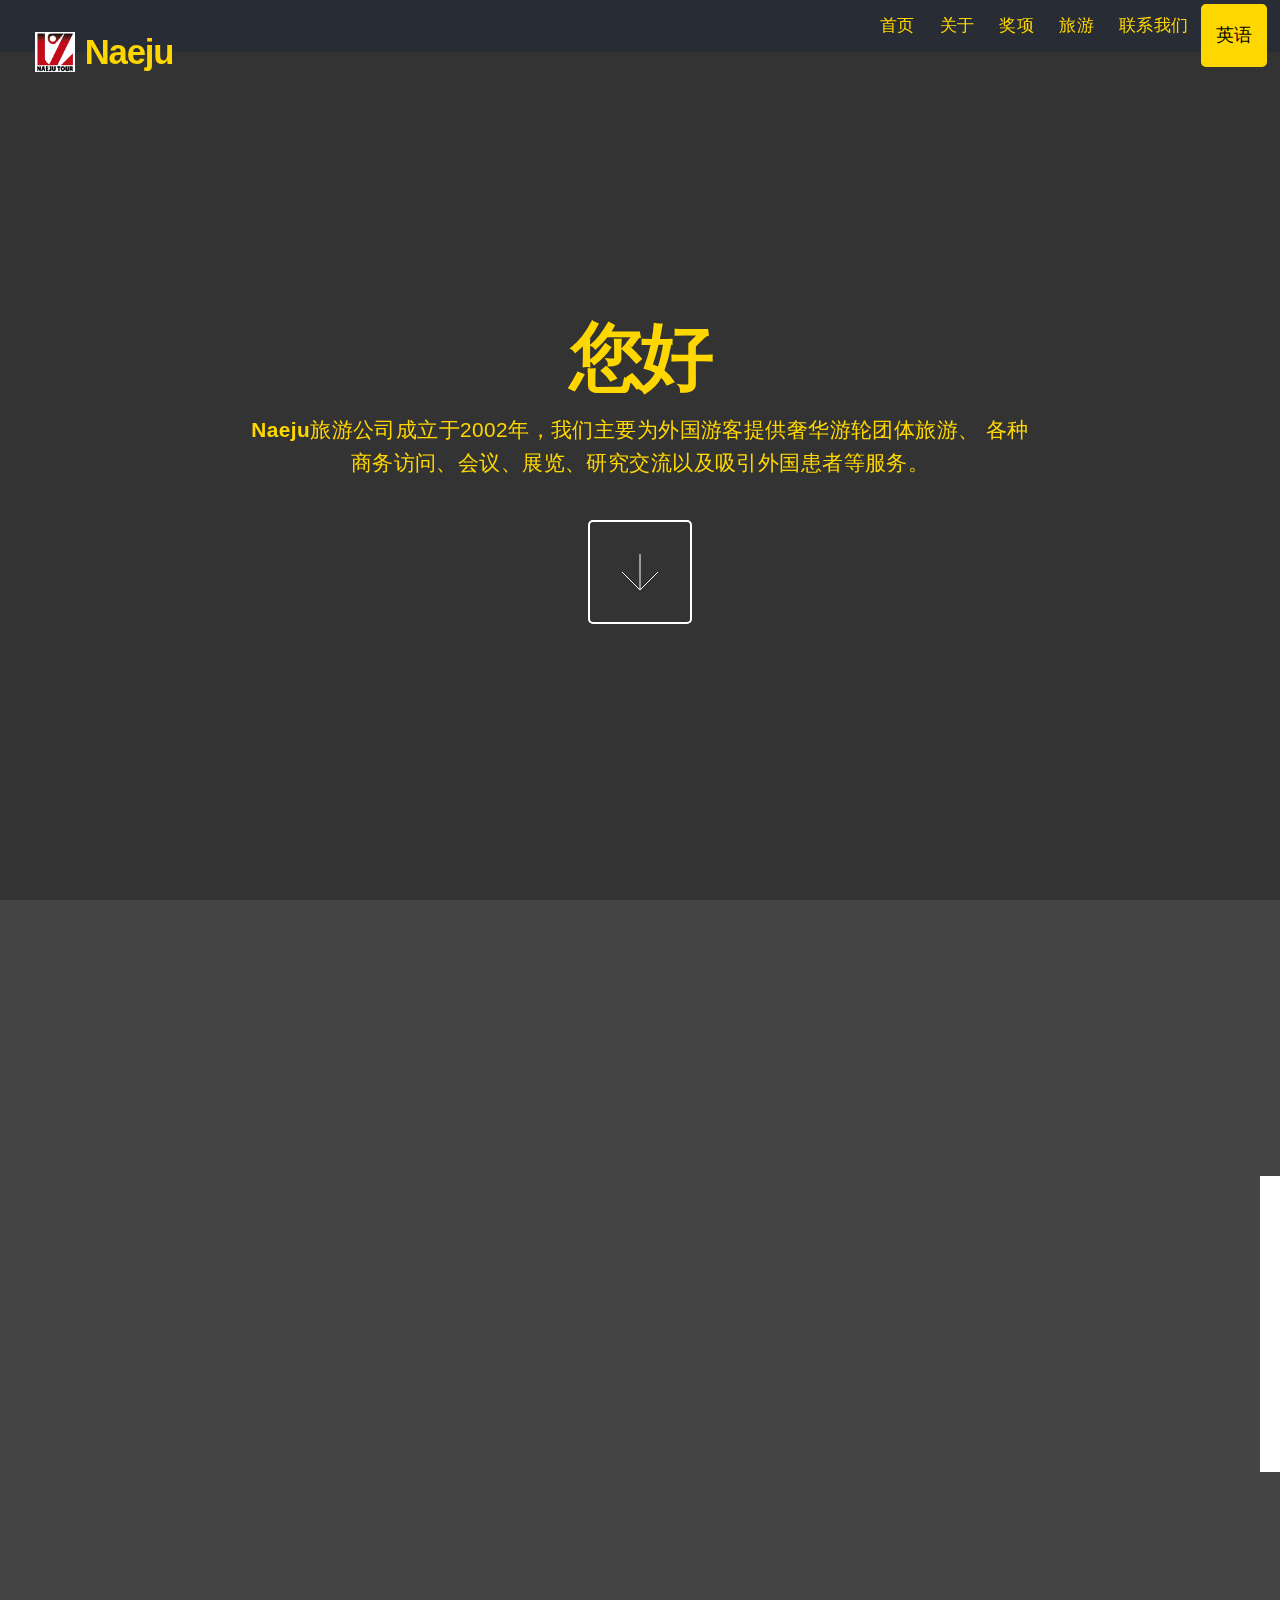
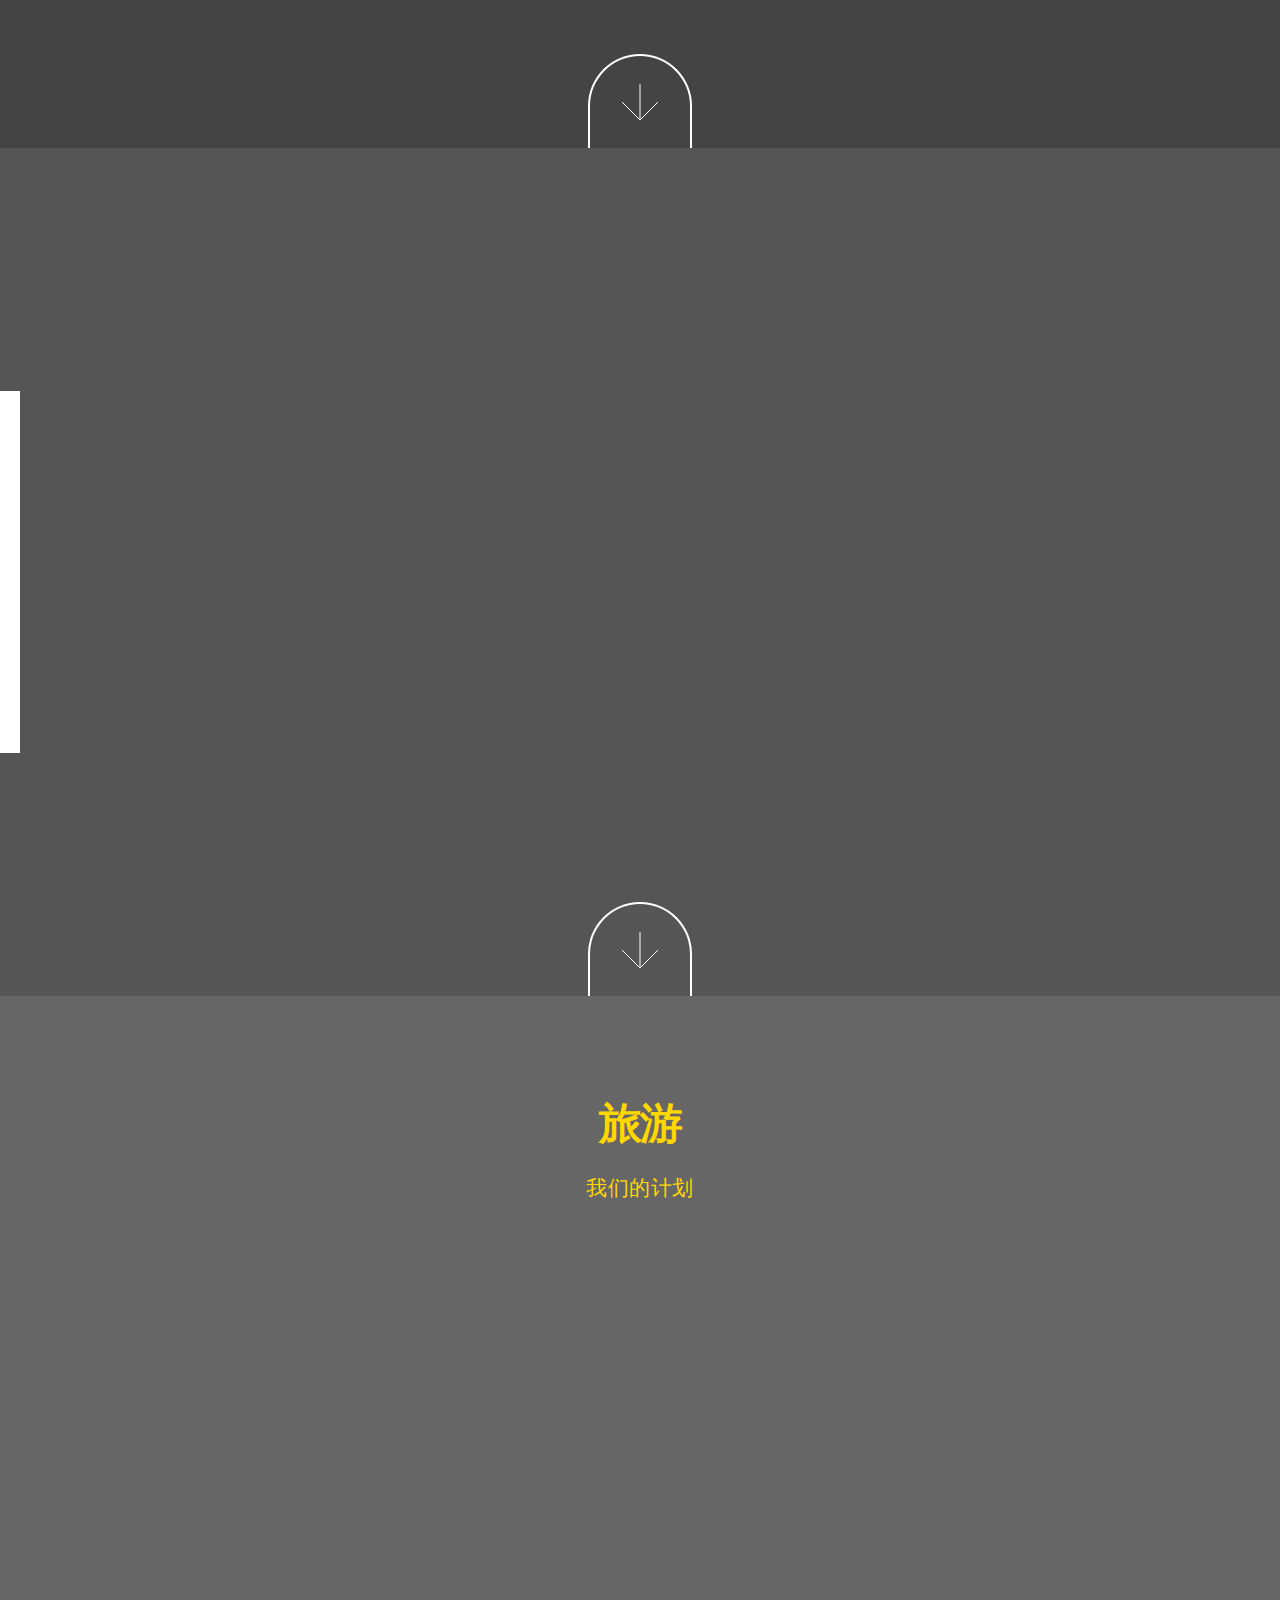
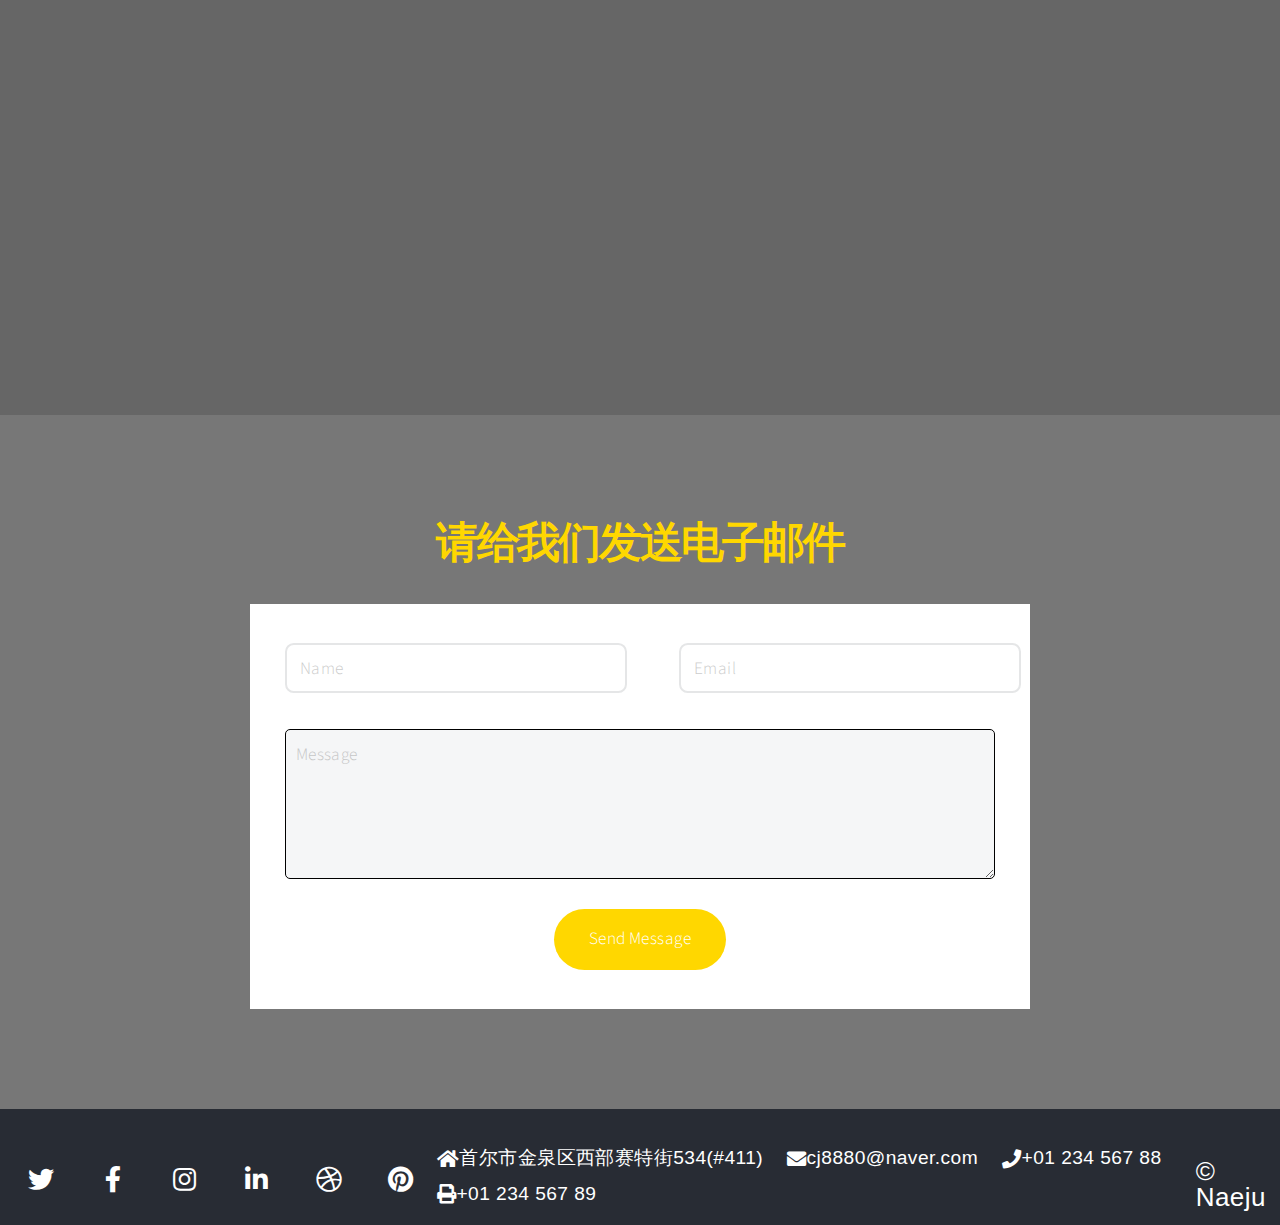
==== index_zh.html @ 309623be "add1" ====
<!DOCTYPE HTML>
<html lang="zh">
  <head>
	<link rel="icon" href="images/thumbs/logo.png" type="image/png">
	<title>NAEJU</title>
    <meta charset="utf-8" />
    <meta name="viewport" content="width=device-width, initial-scale=1, user-scalable=no" />
    <link rel="stylesheet" href="assets/css/main.css" />
    <noscript><link rel="stylesheet" href="assets/css/noscript.css" /></noscript>
  </head>
  <body class="is-preload">

    <!-- Header -->
    <header id="header">
      <h1>
        <img src="images/thumbs/logo.png" alt="logo" style="height: 40px; vertical-align: middle; margin-right: 10px;" loading="lazy"> Naeju
      </h1>
				<nav>
					<ul>
						<li><a href="#intro">首页</a></li>
						<li><a href="#one">关于</a></li>
						<li><a href="#two">奖项</a></li>
						<li><a href="#work">旅游</a></li>
						<li><a href="#contact">联系我们</a></li>
						<button onclick="location.href='index.html'">英语</button>
					</ul>
				</nav>
			</header>

		<!-- Intro -->
			<section id="intro" class="main style1 dark fullscreen">
				<div class="content">
					<header>
						<h2>您好</h2>
					</header>
					<p><strong>Naeju</strong>旅游公司成立于2002年，我们主要为外国游客提供奢华游轮团体旅游、
						各种商务访问、会议、展览、研究交流以及吸引外国患者等服务。<br/></p>
					<footer>
						<a href="#one" class="button style2 down">More</a>
					</footer>
				</div>
			</section>

		<!-- One -->
			<section id="one" class="main style2 right dark fullscreen">
				<div class="content box style2">
					<header>
						<h2>关于</h2>
					</header>
					<p>我们已经获得了来自中国知名旅行社的长期认可，并持续保持着强有力的合作关系。
						随着旅游业在疫情后逐步复苏，Naejoo Travel比以往更加充满热情和奉献精神。</p>
				</div>
				<a href="#two" class="button style2 down anchored">Next</a>
			</section>

		<!-- Two -->
			<section id="two" class="main style2 left dark fullscreen">
				<div class="content box style2">
					<header>
						<h2>我们的奖项</h2>
					</header>
					<p>Lorem ipsum dolor sit amet et sapien sed elementum egestas dolore condimentum.
					Fusce blandit ultrices sapien, in accumsan orci rhoncus eu. Sed sodales venenatis arcu,
					id varius justo euismod in. Curabitur egestas consectetur magna.</p>
				</div>
				<a href="#work" class="button style2 down anchored">Next</a>
			</section>

		<!-- Work -->
			<section id="work" class="main style3 primary">
				<div class="content">
					<header>
						<h2>旅游</h2>
						<p>我们的计划</p>
					</header>

					<!-- Gallery  -->
						<div class="gallery">
							<article class="from-left">
								<a href="images/fulls/hi.png" class="image fit"><img src="images/thumbs/hi.png" title="舒适的接机服务，专车接送 高级酒店。
									享受精致的欢迎晚宴，为旅程做好准备。" alt="" loading="lazy"/>第一天：到达 - 抵达韩国 - 晚餐 - 酒店入住</a>
							</article>
							<article class="from-right">
								<a href="images/fulls/meeting.png" class="image fit"><img src="images/thumbs/meeting.png" title="进行商务会议及研讨会 专属会议室，配备顶级设施和服务。
									商务交流，促进合作关系，提升业务机会。" alt="" loading="lazy"/>第二天：全天会议</a>
							</article>
							<article class="from-left">
								<a href="images/fulls/gung.png" class="image fit"><img src="images/thumbs/gung.png" title="景福宫是韩国最具代表性的古代宫殿，
									始建于1395年。它是朝鲜王朝的主要宫殿，融合了韩国传统建筑美学与皇家风范。
									游客可以参观勤政殿、香远亭等历史建筑，并观看皇家卫队换岗仪式。" alt="" loading="lazy"/>第三天：首尔观光 - 景福宫</a>
							</article>
							<article class="from-right">
								<a href="images/fulls/house.png" class="image fit"><img src="images/thumbs/house.png" title="青瓦台是韩国总统府所在地，因屋顶覆盖
									蓝色瓦片而得名。它是韩国政治的中心，周边环境优美，游客可以参观青瓦台前广场及历史馆，
								   了解韩国近代政治史。" alt="" loading="lazy"/>第三天：首尔观光 - 青瓦台</a>
							</article>
							<article class="from-left">
								<a href="images/fulls/mingdong.png" class="image fit"><img src="images/thumbs/mingdong.png" title="明洞是韩国最繁华的商业区之一，汇集了
									众多国际品牌、韩国本土品牌及化妆品专卖店。游客可以在免税店购买顶级奢侈品，
									享受便捷的退税服务。这里还拥有各式地道的韩式美食，
									如烤肉、泡菜锅、辣炒年糕等。" alt="" loading="lazy"/>第三天：首尔观光 - 明洞 && 免税店</a>
							</article>
							<article class="from-right">
								<a href="images/fulls/lotte.png" class="image fit"><img src="images/thumbs/lotte.png" title="乐天世界是世界上最大的室内主题公园之一，
									拥有众多刺激的游乐设施、梦幻般的
									  游行表演以及丰富的互动体验。
									特别推荐：热气球探险、法老探险、
									  旋转木马等。
									此外，乐天世界内还有丰富的餐饮选择，
									  适合全家或团队出行。" alt="" loading="lazy"/>第四天：首尔观光 - 乐天世界</a>
							</article>
							<article class="from-left">
								<a href="images/fulls/tower.png" class="image fit"><img src="images/thumbs/tower.png" title="乐天塔 Lotte World Tower 是韩国最高建筑，
									高达555米，共123层。
								 游客可以登上位于117-123层的‘SEOUL SKY’
								   观景台，俯瞰整个首尔市区，感受夜景的璀璨
								   和汉江的壮丽。
								 乐天塔内设有高端购物中心、奢华餐厅及世界
								   级艺术展览。" alt="" loading="lazy"/>第四天：首尔观光 - 乐天塔</a>
							</article>
							<article class="from-right">
								<a href="images/fulls/bye.png" class="image fit"><img src="images/thumbs/bye.png" title="带着美好的回忆，祝您旅途愉快，安全回国！
									专车送往机场，提供VIP候机服务。" alt="" loading="lazy"/>第五天：回国</a>
							</article>
						</div>

				</div>
			</section>

		<!-- Contact -->
			<section id="contact" class="main style3 secondary">
				<div class="content">
					<header>
						<h2>请给我们发送电子邮件</h2>
					</header>
					<div class="box">
						<form method="post" action="#">
							<div class="fields">
								<div class="field half"><input type="text" name="name" placeholder="Name" /></div>
								<div class="field half"><input type="email" name="email" placeholder="Email" /></div>
								<div class="field"><textarea name="message" placeholder="Message" rows="6"></textarea></div>
							</div>
							<ul class="actions special">
								<li><input type="submit" value="Send Message" /></li>
							</ul>
						</form>
					</div>
				</div>
			</section>

		<!-- Footer -->
			<footer id="footer">

				<!-- Icons -->
					<ul class="icons">
						<li><a href="#" class="icon brands fa-twitter"><span class="label">Twitter</span></a></li>
						<li><a href="#" class="icon brands fa-facebook-f"><span class="label">Facebook</span></a></li>
						<li><a href="#" class="icon brands fa-instagram"><span class="label">Instagram</span></a></li>
						<li><a href="#" class="icon brands fa-linkedin-in"><span class="label">LinkedIn</span></a></li>
						<li><a href="#" class="icon brands fa-dribbble"><span class="label">Dribbble</span></a></li>
						<li><a href="#" class="icon brands fa-pinterest"><span class="label">Pinterest</span></a></li>
					</ul>

				<!--contact-->	
          			<div class="d-flex justify-content-start">
          			    <p class="me-4 mb-2"><i class="fas fa-home me-3"></i>首尔市金泉区西部赛特街534(#411)</p>
            			<p class="me-4 mb-2"><i class="fas fa-envelope me-3"></i> cj8880@naver.com</p>
            			<p class="me-4 mb-2"><i class="fas fa-phone me-3"></i> +01 234 567 88</p>
            			<p class="me-4 mb-2"><i class="fas fa-print me-3"></i> +01 234 567 89</p>
         			</div>
				<!-- Menu -->
					<ul class="menu">
						<li>&copy; Naeju</li>
					</ul>

			</footer>

		<!-- Scripts -->
			<script src="assets/js/jquery.min.js"></script>
			<script src="assets/js/jquery.poptrox.min.js"></script>
			<script src="assets/js/jquery.scrolly.min.js"></script>
			<script src="assets/js/jquery.scrollex.min.js"></script>
			<script src="assets/js/browser.min.js"></script>
			<script src="assets/js/breakpoints.min.js"></script>
			<script src="assets/js/util.js"></script>
			<script src="assets/js/main.js"></script>

	</body>
</html>
---- assets/css/main.css ----
@import url("https://fonts.googleapis.com/css?family=Source+Sans+Pro:300,900");
@import url("fontawesome-all.min.css");


/* Loader */

body:before, body:after {
	display: none;
}

header {
	display: flex;
	align-items: center;
}

html, body, div, span, applet, object,
iframe, h1, h2, h3, h4, h5, h6, p, blockquote,
pre, a, abbr, acronym, address, big, cite,
code, del, dfn, em, img, ins, kbd, q, s, samp,
small, strike, strong, sub, sup, tt, var, b,
u, i, center, dl, dt, dd, ol, ul, li, fieldset,
form, label, legend, table, caption, tbody,
tfoot, thead, tr, th, td, article, aside,
canvas, details, embed, figure, figcaption,
footer, header, hgroup, menu, nav, output, ruby,
section, summary, time, mark, audio, video {
	margin: 0;
	padding: 0;
	border: 0;
	font-size: 100%;
	font: inherit;
	vertical-align: baseline;}

article, aside, details, figcaption, figure,
footer, header, hgroup, menu, nav, section {
	display: block;}

body {
	line-height: 1;
}

ol, ul {
	list-style: none;
}

blockquote, q {
	quotes: none;
}

	blockquote:before, blockquote:after, q:before, q:after {
		content: '';
		content: none;
	}

table {
	border-collapse: collapse;
	border-spacing: 0;
}

body {
	-webkit-text-size-adjust: none;
}

mark {
	background-color: transparent;
	color: inherit;
}

input::-moz-focus-inner {
	border: 0;
	padding: 0;
}

input, select, textarea {
	-moz-appearance: none;
	-webkit-appearance: none;
	-ms-appearance: none;
	appearance: none;
}

/* Basic */

	@-ms-viewport {
		width: device-width;
	}

	html {
		height: 100%;
	}

	html {
		box-sizing: border-box;
	}

	*, *:before, *:after {
		box-sizing: inherit;
	}

	body {
		background: #ffffff;
		height: 100%;
		min-width: 320px;
	}

		body.is-preload *, body.is-preload *:before, body.is-preload *:after {
			-moz-animation: none !important;
			-webkit-animation: none !important;
			-ms-animation: none !important;
			animation: none !important;
			-moz-transition: none !important;
			-webkit-transition: none !important;
			-ms-transition: none !important;
			transition: none !important;
		}

/* Spinner */

	@-moz-keyframes spinner-rotate {
		0% {
			-moz-transform: scale(1) rotate(0deg);
			-webkit-transform: scale(1) rotate(0deg);
			-ms-transform: scale(1) rotate(0deg);
			transform: scale(1) rotate(0deg);
		}

		100% {
			-moz-transform: scale(1) rotate(360deg);
			-webkit-transform: scale(1) rotate(360deg);
			-ms-transform: scale(1) rotate(360deg);
			transform: scale(1) rotate(360deg);
		}
	}

	@-webkit-keyframes spinner-rotate {
		0% {
			-moz-transform: scale(1) rotate(0deg);
			-webkit-transform: scale(1) rotate(0deg);
			-ms-transform: scale(1) rotate(0deg);
			transform: scale(1) rotate(0deg);
		}

		100% {
			-moz-transform: scale(1) rotate(360deg);
			-webkit-transform: scale(1) rotate(360deg);
			-ms-transform: scale(1) rotate(360deg);
			transform: scale(1) rotate(360deg);
		}
	}

	@-ms-keyframes spinner-rotate {
		0% {
			-moz-transform: scale(1) rotate(0deg);
			-webkit-transform: scale(1) rotate(0deg);
			-ms-transform: scale(1) rotate(0deg);
			transform: scale(1) rotate(0deg);
		}

		100% {
			-moz-transform: scale(1) rotate(360deg);
			-webkit-transform: scale(1) rotate(360deg);
			-ms-transform: scale(1) rotate(360deg);
			transform: scale(1) rotate(360deg);
		}
	}

	@keyframes spinner-rotate {
		0% {
			-moz-transform: scale(1) rotate(0deg);
			-webkit-transform: scale(1) rotate(0deg);
			-ms-transform: scale(1) rotate(0deg);
			transform: scale(1) rotate(0deg);
		}

		100% {
			-moz-transform: scale(1) rotate(360deg);
			-webkit-transform: scale(1) rotate(360deg);
			-ms-transform: scale(1) rotate(360deg);
			transform: scale(1) rotate(360deg);
		}
	}

/* Loader */

	@-moz-keyframes spinner-show {
		0% {
			opacity: 0;
		}

		100% {
			opacity: 1;
		}
	}

	@-webkit-keyframes spinner-show {
		0% {
			opacity: 0;
		}

		100% {
			opacity: 1;
		}
	}

	@-ms-keyframes spinner-show {
		0% {
			opacity: 0;
		}

		100% {
			opacity: 1;
		}
	}

	@keyframes spinner-show {
		0% {
			opacity: 0;
		}

		100% {
			opacity: 1;
		}
	}

	@-moz-keyframes spinner-hide {
		0% {
			-moz-transform: scale(1) rotate(0deg);
			-webkit-transform: scale(1) rotate(0deg);
			-ms-transform: scale(1) rotate(0deg);
			transform: scale(1) rotate(0deg);
			color: #e5e6e7;
			z-index: 100001;
		}

		99% {
			-moz-transform: scale(0.5) rotate(360deg);
			-webkit-transform: scale(0.5) rotate(360deg);
			-ms-transform: scale(0.5) rotate(360deg);
			transform: scale(0.5) rotate(360deg);
			color: #e5e6e7;
			z-index: 100001;
		}

		100% {
			-moz-transform: scale(0.5) rotate(360deg);
			-webkit-transform: scale(0.5) rotate(360deg);
			-ms-transform: scale(0.5) rotate(360deg);
			transform: scale(0.5) rotate(360deg);
			color: #e5e6e7;
			z-index: -1;
		}
	}

	@-webkit-keyframes spinner-hide {
		0% {
			-moz-transform: scale(1) rotate(0deg);
			-webkit-transform: scale(1) rotate(0deg);
			-ms-transform: scale(1) rotate(0deg);
			transform: scale(1) rotate(0deg);
			color: #e5e6e7;
			z-index: 100001;
		}

		99% {
			-moz-transform: scale(0.5) rotate(360deg);
			-webkit-transform: scale(0.5) rotate(360deg);
			-ms-transform: scale(0.5) rotate(360deg);
			transform: scale(0.5) rotate(360deg);
			color: #e5e6e7;
			z-index: 100001;
		}

		100% {
			-moz-transform: scale(0.5) rotate(360deg);
			-webkit-transform: scale(0.5) rotate(360deg);
			-ms-transform: scale(0.5) rotate(360deg);
			transform: scale(0.5) rotate(360deg);
			color: #e5e6e7;
			z-index: -1;
		}
	}

	@-ms-keyframes spinner-hide {
		0% {
			-moz-transform: scale(1) rotate(0deg);
			-webkit-transform: scale(1) rotate(0deg);
			-ms-transform: scale(1) rotate(0deg);
			transform: scale(1) rotate(0deg);
			color: #e5e6e7;
			z-index: 100001;
		}

		99% {
			-moz-transform: scale(0.5) rotate(360deg);
			-webkit-transform: scale(0.5) rotate(360deg);
			-ms-transform: scale(0.5) rotate(360deg);
			transform: scale(0.5) rotate(360deg);
			color: #e5e6e7;
			z-index: 100001;
		}

		100% {
			-moz-transform: scale(0.5) rotate(360deg);
			-webkit-transform: scale(0.5) rotate(360deg);
			-ms-transform: scale(0.5) rotate(360deg);
			transform: scale(0.5) rotate(360deg);
			color: #e5e6e7;
			z-index: -1;
		}
	}

	@keyframes spinner-hide {
		0% {
			-moz-transform: scale(1) rotate(0deg);
			-webkit-transform: scale(1) rotate(0deg);
			-ms-transform: scale(1) rotate(0deg);
			transform: scale(1) rotate(0deg);
			color: #e5e6e7;
			z-index: 100001;
		}

		99% {
			-moz-transform: scale(0.5) rotate(360deg);
			-webkit-transform: scale(0.5) rotate(360deg);
			-ms-transform: scale(0.5) rotate(360deg);
			transform: scale(0.5) rotate(360deg);
			color: #e5e6e7;
			z-index: 100001;
		}

		100% {
			-moz-transform: scale(0.5) rotate(360deg);
			-webkit-transform: scale(0.5) rotate(360deg);
			-ms-transform: scale(0.5) rotate(360deg);
			transform: scale(0.5) rotate(360deg);
			color: #e5e6e7;
			z-index: -1;
		}
	}

	@-moz-keyframes overlay-hide {
		0% {
			opacity: 1;
			z-index: 100000;
		}

		15% {
			opacity: 1;
			z-index: 100000;
		}

		99% {
			opacity: 0;
			z-index: 100000;
		}

		100% {
			opacity: 0;
			z-index: -1;
		}
	}

	@-webkit-keyframes overlay-hide {
		0% {
			opacity: 1;
			z-index: 100000;
		}

		15% {
			opacity: 1;
			z-index: 100000;
		}

		99% {
			opacity: 0;
			z-index: 100000;
		}

		100% {
			opacity: 0;
			z-index: -1;
		}
	}

	@-ms-keyframes overlay-hide {
		0% {
			opacity: 1;
			z-index: 100000;
		}

		15% {
			opacity: 1;
			z-index: 100000;
		}

		99% {
			opacity: 0;
			z-index: 100000;
		}

		100% {
			opacity: 0;
			z-index: -1;
		}
	}

	@keyframes overlay-hide {
		0% {
			opacity: 1;
			z-index: 100000;
		}

		15% {
			opacity: 1;
			z-index: 100000;
		}

		99% {
			opacity: 0;
			z-index: 100000;
		}

		100% {
			opacity: 0;
			z-index: -1;
		}
	}

	body {
		text-decoration: none;
	}

		body:before {
			-moz-animation: spinner-show 1.5s 1 0.25s ease forwards, spinner-hide 0.25s ease-in-out forwards !important;
			-webkit-animation: spinner-show 1.5s 1 0.25s ease forwards, spinner-hide 0.25s ease-in-out forwards !important;
			-ms-animation: spinner-show 1.5s 1 0.25s ease forwards, spinner-hide 0.25s ease-in-out forwards !important;
			animation: spinner-show 1.5s 1 0.25s ease forwards, spinner-hide 0.25s ease-in-out forwards !important;
			-moz-transform-origin: 50% 50%;
			-webkit-transform-origin: 50% 50%;
			-ms-transform-origin: 50% 50%;
			transform-origin: 50% 50%;
			-moz-osx-font-smoothing: grayscale;
			-webkit-font-smoothing: antialiased;
			font-family: FontAwesome;
			font-style: normal;
			font-weight: normal;
			text-transform: none !important;
			color: #e5e6e7;
			content: '\f1ce';
			cursor: default;
			display: block;
			font-size: 2em;
			height: 2em;
			left: 50%;
			line-height: 2em;
			margin: -1em 0 0 -1em;
			opacity: 0;
			position: fixed;
			text-align: center;
			top: 50%;
			width: 2em;
			z-index: -1;
		}

		body:after {
			-moz-animation: overlay-hide 1.5s ease-in forwards !important;
			-webkit-animation: overlay-hide 1.5s ease-in forwards !important;
			-ms-animation: overlay-hide 1.5s ease-in forwards !important;
			animation: overlay-hide 1.5s ease-in forwards !important;
			background: #ffffff;
			content: '';
			display: block;
			height: 100%;
			left: 0;
			opacity: 0;
			position: fixed;
			top: 0;
			width: 100%;
			z-index: -1;
		}

		body.is-preload:before {
			-moz-animation: spinner-show 1.5s 1 0.25s ease forwards, spinner-rotate 0.75s infinite linear !important;
			-webkit-animation: spinner-show 1.5s 1 0.25s ease forwards, spinner-rotate 0.75s infinite linear !important;
			-ms-animation: spinner-show 1.5s 1 0.25s ease forwards, spinner-rotate 0.75s infinite linear !important;
			animation: spinner-show 1.5s 1 0.25s ease forwards, spinner-rotate 0.75s infinite linear !important;
			z-index: 100001;
		}

		body.is-preload:after {
			-moz-animation: none !important;
			-webkit-animation: none !important;
			-ms-animation: none !important;
			animation: none !important;
			opacity: 1;
			z-index: 100000;
		}

	@media (-webkit-min-device-pixel-ratio: 2) {

		body:before {
			line-height: 2.025em;
		}

	}

/* Type */

	body, input, textarea, select {
		font-family: "Source Sans Pro", "sans-serif";
		font-weight: 300;
		font-size: 18pt;
		line-height: 1.75em;
		color: #39454b;
		letter-spacing: 0.025em;
	}

		@media screen and (max-width: 1920px) {

			body, input, textarea, select {
				font-size: 17pt;
			}

		}

		@media screen and (max-width: 1680px) {

			body, input, textarea, select {
				font-size: 15pt;
			}

		}

		@media screen and (max-width: 1280px) {

			body, input, textarea, select {
				font-size: 13pt;
			}

		}

		@media screen and (max-width: 1000px) {

			body, input, textarea, select {
				font-size: 13pt;
			}

		}

		@media screen and (max-width: 736px) {

			body, input, textarea, select {
				font-size: 12pt;
				line-height: 1.5em;
			}

		}

	h1, h2, h3, h4, h5, h6 {
		font-weight: 900;
		color: inherit;
		letter-spacing: -0.0325em;
	}

		h1 a, h2 a, h3 a, h4 a, h5 a, h6 a {
			color: inherit;
			text-decoration: none;
		}

	h2 {
		font-size: 2.25em;
		line-height: 1.25em;
		letter-spacing: -0.05em;
	}

	@media screen and (max-width: 736px) {

		h2 {
			font-size: 1.5em;
		}

	}

	strong, b {
		font-weight: 900;
		color: inherit;
	}

	em, i {
		font-style: italic;
	}

	a {
		-moz-transition: color 0.2s ease-in-out;
		-webkit-transition: color 0.2s ease-in-out;
		-ms-transition: color 0.2s ease-in-out;
		transition: color 0.2s ease-in-out;
		color: #98c593;
	}

	sub {
		position: relative;
		top: 0.5em;
		font-size: 0.8em;
	}

	sup {
		position: relative;
		top: -0.5em;
		font-size: 0.8em;
	}

	hr {
		border: 0;
		border-top: solid 1px #e5e6e7;
	}

	blockquote {
		border-left: solid 0.5em #e5e6e7;
		padding: 1em 0 1em 2em;
		font-style: italic;
	}

	p, ul, ol, dl, table {
		margin-bottom: 1em;
	}

/* Box */

	.box {
		background: #ffffff;
		color: #39454b;
		padding: 2em;
	}

		.box > :last-child {
			margin-bottom: 0;
		}

		.box.style2 {
			padding: 3.5em 2.5em 3.5em 2.5em;
		}

		@media screen and (max-width: 736px) {

			.box {
				padding: 1em;
			}

				.box.style2 {
					padding: 1.5em 1.25em 1.5em 1.25em;
					background-color: rgba(255, 255, 255, 0.9);
				}

		}

/* Button */

	input[type="button"],
	input[type="submit"],
	input[type="reset"],
	.button,
	button {
		-moz-appearance: none;
		-webkit-appearance: none;
		-ms-appearance: none;
		appearance: none;
		-moz-transition: background-color 0.2s ease-in-out;
		-webkit-transition: background-color 0.2s ease-in-out;
		-ms-transition: background-color 0.2s ease-in-out;
		transition: background-color 0.2s ease-in-out;
		background-color: #98c593;
		border: 0;
		border-radius: 3.5em;
		color: #ffffff;
		cursor: pointer;
		display: inline-block;
		height: 3.5em;
		line-height: 3.5em;
		outline: 0;
		padding: 0 2em 0 2em;
		position: relative;
		text-align: center;
		text-decoration: none;
	}

		input[type="button"].down,
		input[type="submit"].down,
		input[type="reset"].down,
		.button.down,
		button.down {
			width: 5em;
			height: 5em;
			line-height: 4.5em;
			padding: 0;
			background-image: url("images/dark-arrow.svg");
			background-position: center center;
			background-repeat: no-repeat;
			text-indent: -10em;
			overflow: hidden;
		}

			input[type="button"].down.anchored,
			input[type="submit"].down.anchored,
			input[type="reset"].down.anchored,
			.button.down.anchored,
			button.down.anchored {
				bottom: 0;
				border-bottom: 0;
				border-radius: 3em 3em 0 0;
				height: 4.5em;
				margin-left: -2.5em;
			}

		input[type="button"].anchored,
		input[type="submit"].anchored,
		input[type="reset"].anchored,
		.button.anchored,
		button.anchored {
			position: absolute;
			left: 50%;
		}

		input[type="button"]:hover,
		input[type="submit"]:hover,
		input[type="reset"]:hover,
		.button:hover,
		button:hover {
			background-color: #a8cea4;
		}

		input[type="button"]:active,
		input[type="submit"]:active,
		input[type="reset"]:active,
		.button:active,
		button:active {
			background-color: #88bc82;
		}

		input[type="button"].style2,
		input[type="submit"].style2,
		input[type="reset"].style2,
		.button.style2,
		button.style2 {
			background-color: transparent;
			border: solid 2px #e5e6e7;
			color: inherit;
		}

			input[type="button"].style2:hover,
			input[type="submit"].style2:hover,
			input[type="reset"].style2:hover,
			.button.style2:hover,
			button.style2:hover {
				background-color: rgba(229, 230, 231, 0.25);
			}

			input[type="button"].style2:active,
			input[type="submit"].style2:active,
			input[type="reset"].style2:active,
			.button.style2:active,
			button.style2:active {
				background-color: rgba(229, 230, 231, 0.375);
			}

			input[type="button"].style2.down,
			input[type="submit"].style2.down,
			input[type="reset"].style2.down,
			.button.style2.down,
			button.style2.down {
				background-image: url("images/arrow.svg");
			}

/* Form */

	form {
		margin: 0 0 2em 0;
	}

		form > :last-child {
			margin-bottom: 0;
		}

		form > .fields {
			display: -moz-flex;
			display: -webkit-flex;
			display: -ms-flex;
			display: flex;
			-moz-flex-wrap: wrap;
			-webkit-flex-wrap: wrap;
			-ms-flex-wrap: wrap;
			flex-wrap: wrap;
			width: calc(100% + 3em);
			margin: -1.5em 0 2em -1.5em;
		}

			form > .fields > .field {
				-moz-flex-grow: 0;
				-webkit-flex-grow: 0;
				-ms-flex-grow: 0;
				flex-grow: 0;
				-moz-flex-shrink: 0;
				-webkit-flex-shrink: 0;
				-ms-flex-shrink: 0;
				flex-shrink: 0;
				padding: 1.5em 0 0 1.5em;
				width: calc(100% - 1.5em);
			}

				form > .fields > .field.half {
					width: calc(50% - 0.75em);
				}

				form > .fields > .field.third {
					width: calc(100%/3 - 0.5em);
				}

				form > .fields > .field.quarter {
					width: calc(25% - 0.375em);
				}

		@media screen and (max-width: 480px) {

			form > .fields {
				width: calc(100% + 2em);
				margin: -1em 0 2em -1em;
			}

				form > .fields > .field {
					padding: 1em 0 0 1em;
					width: calc(100% - 1em);
				}

					form > .fields > .field.half {
						width: calc(100% - 1em);
					}

					form > .fields > .field.third {
						width: calc(100% - 1em);
					}

					form > .fields > .field.quarter {
						width: calc(100% - 1em);
					}

		}

	label {
		display: block;
	}

	input[type="text"],
	input[type="password"],
	input[type="email"],
	input[type="tel"],
	input[type="search"],
	input[type="url"],
	select,
	textarea {
		-moz-appearance: none;
		-webkit-appearance: none;
		-ms-appearance: none;
		appearance: none;
		-moz-transition: border-color 0.2s ease-in-out, color 0.2s ease-in-out;
		-webkit-transition: border-color 0.2s ease-in-out, color 0.2s ease-in-out;
		-ms-transition: border-color 0.2s ease-in-out, color 0.2s ease-in-out;
		transition: border-color 0.2s ease-in-out, color 0.2s ease-in-out;
		color: #39454b;
		display: block;
		width: 100%;
		padding: 0.65em 0.75em;
		background: none;
		border: solid 2px #e5e6e7;
		color: inherit;
		border-radius: 0.5em;
		outline: none;
	}

		input[type="text"]:focus,
		input[type="password"]:focus,
		input[type="email"]:focus,
		input[type="tel"]:focus,
		input[type="search"]:focus,
		input[type="url"]:focus,
		select:focus,
		textarea:focus {
			border-color: #9ac8e9;
		}

	input[type="text"],
	input[type="password"],
	input[type="email"],
	input[type="tel"],
	input[type="search"],
	input[type="url"],
	select {
		line-height: 1.35em;
	}

	textarea {
		min-height: 8em;
	}

	::-moz-focus-inner {
		border: 0;
	}

	::-webkit-input-placeholder {
		opacity: 0.375;
	}

	:-moz-placeholder {
		opacity: 0.375;
	}

	::-moz-placeholder {
		opacity: 0.375;
	}

	:-ms-input-placeholder {
		opacity: 0.375;
	}

/* Icon */

	.icon {
		text-decoration: none;
		position: relative;
		text-decoration: none;
	}

		.icon:before {
			-moz-osx-font-smoothing: grayscale;
			-webkit-font-smoothing: antialiased;
			display: inline-block;
			font-style: normal;
			font-variant: normal;
			text-rendering: auto;
			line-height: 1;
			text-transform: none !important;
			font-family: 'Font Awesome 5 Free';
			font-weight: 400;
		}

		.icon:before {
			line-height: inherit;
		}

		.icon > .label {
			display: none;
		}

		.icon.solid:before {
			font-weight: 900;
		}

		.icon.brands:before {
			font-family: 'Font Awesome 5 Brands';
		}

/* Image */

	.image {
		position: relative;
		display: inline-block;
	}

		.image:before {
			content: '';
			position: absolute;
			left: 0;
			top: 0;
			width: 100%;
			height: 100%;
			background: url("images/overlay.png");
		}

		.image img {
			display: block;
			width: 100%;
		}

		.image.featured {
			display: block;
			width: 100%;
			margin: 0 0 2em 0;
		}

		.image.fit {
			display: block;
			width: 100%;
		}

		.image.left {
			float: left;
			margin: 0 2em 2em 0;
		}

		.image.centered {
			display: block;
			margin: 0 0 2em 0;
		}

			.image.centered img {
				margin: 0 auto;
				width: auto;
			}

/* List */

	ul.default {
		list-style: disc;
		padding-left: 1em;
	}

		ul.default li {
			padding-left: 0.5em;
		}

	ul.menu {
		cursor: default;
	}

		ul.menu li {
			display: inline-block;
			line-height: 1em;
			border-left: solid 1px #e5e6e7;
			padding: 0 0 0 0.5em;
			margin: 0 0 0 0.5em;
		}

			ul.menu li:first-child {
				border-left: 0;
				padding-left: 0;
				margin-left: 0;
			}

	ol.default {
		list-style: decimal;
		padding-left: 1.25em;
	}

		ol.default li {
			padding-left: 0.25em;
		}

/* Actions */

	ul.actions {
		display: -moz-flex;
		display: -webkit-flex;
		display: -ms-flex;
		display: flex;
		cursor: default;
		list-style: none;
		margin-left: -1em;
		padding-left: 0;
	}

		ul.actions li {
			padding: 0 0 0 1em;
			vertical-align: middle;
		}

		ul.actions.special {
			-moz-justify-content: center;
			-webkit-justify-content: center;
			-ms-justify-content: center;
			justify-content: center;
			width: 100%;
			margin-left: 0;
		}

			ul.actions.special li:first-child {
				padding-left: 0;
			}

		ul.actions.stacked {
			-moz-flex-direction: column;
			-webkit-flex-direction: column;
			-ms-flex-direction: column;
			flex-direction: column;
			margin-left: 0;
		}

			ul.actions.stacked li {
				padding: 1.3em 0 0 0;
			}

				ul.actions.stacked li:first-child {
					padding-top: 0;
				}

		ul.actions.fit {
			width: calc(100% + 1em);
		}

			ul.actions.fit li {
				-moz-flex-grow: 1;
				-webkit-flex-grow: 1;
				-ms-flex-grow: 1;
				flex-grow: 1;
				-moz-flex-shrink: 1;
				-webkit-flex-shrink: 1;
				-ms-flex-shrink: 1;
				flex-shrink: 1;
				width: 100%;
			}

				ul.actions.fit li > * {
					width: 100%;
				}

			ul.actions.fit.stacked {
				width: 100%;
			}

		@media screen and (max-width: 480px) {

			ul.actions:not(.fixed) {
				-moz-flex-direction: column;
				-webkit-flex-direction: column;
				-ms-flex-direction: column;
				flex-direction: column;
				margin-left: 0;
				width: 100% !important;
			}

				ul.actions:not(.fixed) li {
					-moz-flex-grow: 1;
					-webkit-flex-grow: 1;
					-ms-flex-grow: 1;
					flex-grow: 1;
					-moz-flex-shrink: 1;
					-webkit-flex-shrink: 1;
					-ms-flex-shrink: 1;
					flex-shrink: 1;
					padding: 1em 0 0 0;
					text-align: center;
					width: 100%;
				}

					ul.actions:not(.fixed) li > * {
						width: 100%;
					}

					ul.actions:not(.fixed) li:first-child {
						padding-top: 0;
					}

					ul.actions:not(.fixed) li input[type="submit"],
					ul.actions:not(.fixed) li input[type="reset"],
					ul.actions:not(.fixed) li input[type="button"],
					ul.actions:not(.fixed) li button,
					ul.actions:not(.fixed) li .button {
						width: 100%;
					}

						ul.actions:not(.fixed) li input[type="submit"].icon:before,
						ul.actions:not(.fixed) li input[type="reset"].icon:before,
						ul.actions:not(.fixed) li input[type="button"].icon:before,
						ul.actions:not(.fixed) li button.icon:before,
						ul.actions:not(.fixed) li .button.icon:before {
							margin-left: -0.5rem;
						}

		}

/* Icons */

	ul.icons {
		cursor: default;
	}

		ul.icons li {
			display: inline-block;
		}

		ul.icons a {
			display: inline-block;
			width: 2em;
			height: 2em;
			line-height: 2em;
			text-align: center;
			border: 0;
		}

/* Sections/Article */

	header {
		margin-bottom: 1em;
	}

		header p {
			display: block;
			margin: 1em 0 0 0;
			padding: 0 0 0.5em 0;
		}

	footer {
		margin-top: 2em;
	}

/* Table */

	table {
		width: 100%;
	}

		table.default {
			width: 100%;
		}

			table.default tbody tr:nth-child(2n+2) {
				background: rgba(229, 230, 231, 0.5);
			}

			table.default td {
				padding: 0.5em 1em 0.5em 1em;
			}

			table.default th {
				text-align: left;
				font-weight: 900;
				padding: 0.5em 1em 0.5em 1em;
			}

			table.default thead {
				background: #39454b;
				color: #ffffff;
			}

			table.default tfoot {
				background: #e5e6e7;
			}

/* Poptrox */

	.poptrox-popup {
		-moz-box-sizing: content-box;
		-webkit-box-sizing: content-box;
		-ms-box-sizing: content-box;
		box-sizing: content-box;
		background: #fff;
		padding-bottom: 3em;
		box-shadow: 0 0.1em 0.15em 0 rgba(0, 0, 0, 0.15);
	}

		.poptrox-popup .loader {
			position: absolute;
			top: 50%;
			left: 50%;
			margin: -1em 0 0 -1em;
			width: 2em;
			height: 2em;
			display: block;
			font-size: 2em;
		}

			.poptrox-popup .loader:before {
				-moz-animation: spinner-rotate 0.75s infinite linear !important;
				-webkit-animation: spinner-rotate 0.75s infinite linear !important;
				-ms-animation: spinner-rotate 0.75s infinite linear !important;
				animation: spinner-rotate 0.75s infinite linear !important;
				-moz-osx-font-smoothing: grayscale;
				-webkit-font-smoothing: antialiased;
				font-family: FontAwesome;
				font-style: normal;
				font-weight: normal;
				text-transform: none !important;
				color: #e5e6e7;
				content: '\f1ce';
				cursor: default;
				display: block;
				height: 2em;
				left: 0;
				line-height: 2em;
				position: absolute;
				text-align: center;
				top: 0;
				width: 2em;
			}

			.poptrox-popup .caption {
				position: absolute;
				bottom: 0;
				left: 0;
				background: black;
				width: 100%;
				height: auto; 
				line-height: 1.5em; 
				text-align: center;
				cursor: default;
				z-index: 1;
				font-size: 1em;
				color: #ffd700; 
				padding: 0.5em; 
				box-sizing: border-box; 
				overflow: auto; 
			}
			

		.poptrox-popup .nav-next,
		.poptrox-popup .nav-previous {
			-moz-transition: opacity 0.2s ease-in-out;
			-webkit-transition: opacity 0.2s ease-in-out;
			-ms-transition: opacity 0.2s ease-in-out;
			transition: opacity 0.2s ease-in-out;
			position: absolute;
			top: 0;
			width: 50%;
			height: 100%;
			opacity: 0;
			cursor: pointer;
			background: rgba(0, 0, 0, 0.01);
			-webkit-tap-highlight-color: rgba(255, 255, 255, 0);
		}

		.poptrox-popup .nav-next:before,
		.poptrox-popup .nav-previous:before {
			content: '';
			position: absolute;
			width: 96px;
			height: 64px;
			background: url("images/poptrox-nav.svg");
			top: calc(50% - 1.5em);
			margin: -32px 0 0 0;
		}

		.poptrox-popup:hover .nav-next,
		.poptrox-popup:hover .nav-previous {
			opacity: 0.5;
		}

		.poptrox-popup:hover .nav-next:hover,
		.poptrox-popup:hover .nav-previous:hover {
			opacity: 1.0;
		}

		.poptrox-popup .nav-previous:before {
			-moz-transform: scaleX(-1);
			-webkit-transform: scaleX(-1);
			-ms-transform: scaleX(-1);
			transform: scaleX(-1);
			-ms-filter: "FlipH";
			filter: FlipH;
		}

		.poptrox-popup .nav-next {
			right: 0;
		}

			.poptrox-popup .nav-next:before {
				right: 0;
			}

		.poptrox-popup .nav-previous {
			left: 0;
		}

			.poptrox-popup .nav-previous:before {
				left: 0;
			}

		.poptrox-popup .closer {
			-moz-transition: opacity 0.2s ease-in-out;
			-webkit-transition: opacity 0.2s ease-in-out;
			-ms-transition: opacity 0.2s ease-in-out;
			transition: opacity 0.2s ease-in-out;
			position: absolute;
			top: 0;
			right: 0;
			width: 64px;
			height: 64px;
			text-indent: -9999px;
			z-index: 2;
			opacity: 0;
			-webkit-tap-highlight-color: rgba(255, 255, 255, 0);
		}

			.poptrox-popup .closer:before {
				content: '';
				display: block;
				position: absolute;
				right: 16px;
				top: 16px;
				width: 40px;
				height: 40px;
				border-radius: 100%;
				box-shadow: inset 0 0 0 2px #fff;
				background: url("images/poptrox-closer.svg") center center;
				color: #ffffff !important;
			}

		.poptrox-popup:hover .closer {
			opacity: 0.5;
		}

			.poptrox-popup:hover .closer:hover {
				opacity: 1.0;
			}

		body.is-touch .poptrox-popup .nav-next,
		body.is-touch .poptrox-popup .nav-previous,
		body.is-touch .poptrox-popup .closer {
			opacity: 1.0 !important;
		}

		@media screen and (max-width: 736px) {

			.poptrox-popup .nav-next:before,
			.poptrox-popup .nav-previous:before {
				width: 48px;
				height: 32px;
				background-size: contain;
				margin: -16px 0 0 0;
			}

			.poptrox-popup .closer:before {
				right: 12px;
				top: 12px;
				width: 20px;
				height: 20px;
				box-shadow: inset 0 0 0 1px #fff;
				background-size: contain;
				opacity: 0.65;
			}

		}

/* Gallery */

	.gallery {
		display: -moz-flex;
		display: -webkit-flex;
		display: -ms-flex;
		display: flex;
		-moz-flex-wrap: wrap;
		-webkit-flex-wrap: wrap;
		-ms-flex-wrap: wrap;
		flex-wrap: wrap;
		width: 45em;
		max-width: 100%;
		margin: 0 auto 2em auto;
	}

		.gallery article {
			-moz-transition: -moz-transform 1s ease, opacity 1s ease;
			-webkit-transition: -webkit-transform 1s ease, opacity 1s ease;
			-ms-transition: -ms-transform 1s ease, opacity 1s ease;
			transition: transform 1s ease, opacity 1s ease;
			-moz-transform: translateX(0);
			-webkit-transform: translateX(0);
			-ms-transform: translateX(0);
			transform: translateX(0);
			width: 50%;
			position: relative;
			opacity: 1.0;
		}

			.gallery article .image {
				margin: 0;
				display: block;
			}

			.gallery article:nth-last-child(1n) {
				-moz-transition-delay: 0.05s;
				-webkit-transition-delay: 0.05s;
				-ms-transition-delay: 0.05s;
				transition-delay: 0.05s;
			}

			.gallery article:nth-last-child(2n) {
				-moz-transition-delay: 0.05s;
				-webkit-transition-delay: 0.05s;
				-ms-transition-delay: 0.05s;
				transition-delay: 0.05s;
			}

			.gallery article:nth-last-child(2n) {
				-moz-transition-delay: 0.1s;
				-webkit-transition-delay: 0.1s;
				-ms-transition-delay: 0.1s;
				transition-delay: 0.1s;
			}

			.gallery article:nth-last-child(3n) {
				-moz-transition-delay: 0.1s;
				-webkit-transition-delay: 0.1s;
				-ms-transition-delay: 0.1s;
				transition-delay: 0.1s;
			}

			.gallery article:nth-last-child(3n) {
				-moz-transition-delay: 0.15s;
				-webkit-transition-delay: 0.15s;
				-ms-transition-delay: 0.15s;
				transition-delay: 0.15s;
			}

			.gallery article:nth-last-child(4n) {
				-moz-transition-delay: 0.15s;
				-webkit-transition-delay: 0.15s;
				-ms-transition-delay: 0.15s;
				transition-delay: 0.15s;
			}

			.gallery article:nth-last-child(4n) {
				-moz-transition-delay: 0.2s;
				-webkit-transition-delay: 0.2s;
				-ms-transition-delay: 0.2s;
				transition-delay: 0.2s;
			}

			.gallery article:nth-last-child(5n) {
				-moz-transition-delay: 0.2s;
				-webkit-transition-delay: 0.2s;
				-ms-transition-delay: 0.2s;
				transition-delay: 0.2s;
			}

			.gallery article:nth-last-child(5n) {
				-moz-transition-delay: 0.25s;
				-webkit-transition-delay: 0.25s;
				-ms-transition-delay: 0.25s;
				transition-delay: 0.25s;
			}

			.gallery article:nth-last-child(6n) {
				-moz-transition-delay: 0.25s;
				-webkit-transition-delay: 0.25s;
				-ms-transition-delay: 0.25s;
				transition-delay: 0.25s;
			}

			.gallery article:nth-last-child(6n) {
				-moz-transition-delay: 0.3s;
				-webkit-transition-delay: 0.3s;
				-ms-transition-delay: 0.3s;
				transition-delay: 0.3s;
			}

			.gallery article:nth-last-child(7n) {
				-moz-transition-delay: 0.3s;
				-webkit-transition-delay: 0.3s;
				-ms-transition-delay: 0.3s;
				transition-delay: 0.3s;
			}

			.gallery article:nth-last-child(7n) {
				-moz-transition-delay: 0.35s;
				-webkit-transition-delay: 0.35s;
				-ms-transition-delay: 0.35s;
				transition-delay: 0.35s;
			}

			.gallery article:nth-last-child(8n) {
				-moz-transition-delay: 0.35s;
				-webkit-transition-delay: 0.35s;
				-ms-transition-delay: 0.35s;
				transition-delay: 0.35s;
			}

			.gallery article:nth-last-child(8n) {
				-moz-transition-delay: 0.4s;
				-webkit-transition-delay: 0.4s;
				-ms-transition-delay: 0.4s;
				transition-delay: 0.4s;
			}

			.gallery article:nth-last-child(9n) {
				-moz-transition-delay: 0.4s;
				-webkit-transition-delay: 0.4s;
				-ms-transition-delay: 0.4s;
				transition-delay: 0.4s;
			}

			.gallery article:nth-last-child(9n) {
				-moz-transition-delay: 0.45s;
				-webkit-transition-delay: 0.45s;
				-ms-transition-delay: 0.45s;
				transition-delay: 0.45s;
			}

			.gallery article:nth-last-child(10n) {
				-moz-transition-delay: 0.45s;
				-webkit-transition-delay: 0.45s;
				-ms-transition-delay: 0.45s;
				transition-delay: 0.45s;
			}

			.gallery article:nth-last-child(10n) {
				-moz-transition-delay: 0.5s;
				-webkit-transition-delay: 0.5s;
				-ms-transition-delay: 0.5s;
				transition-delay: 0.5s;
			}

			.gallery article:nth-last-child(11n) {
				-moz-transition-delay: 0.5s;
				-webkit-transition-delay: 0.5s;
				-ms-transition-delay: 0.5s;
				transition-delay: 0.5s;
			}

			.gallery article:nth-last-child(11n) {
				-moz-transition-delay: 0.55s;
				-webkit-transition-delay: 0.55s;
				-ms-transition-delay: 0.55s;
				transition-delay: 0.55s;
			}

			.gallery article:nth-last-child(12n) {
				-moz-transition-delay: 0.55s;
				-webkit-transition-delay: 0.55s;
				-ms-transition-delay: 0.55s;
				transition-delay: 0.55s;
			}

			.gallery article:nth-last-child(12n) {
				-moz-transition-delay: 0.6s;
				-webkit-transition-delay: 0.6s;
				-ms-transition-delay: 0.6s;
				transition-delay: 0.6s;
			}

			.gallery article:nth-last-child(13n) {
				-moz-transition-delay: 0.6s;
				-webkit-transition-delay: 0.6s;
				-ms-transition-delay: 0.6s;
				transition-delay: 0.6s;
			}

			.gallery article:nth-last-child(13n) {
				-moz-transition-delay: 0.65s;
				-webkit-transition-delay: 0.65s;
				-ms-transition-delay: 0.65s;
				transition-delay: 0.65s;
			}

			.gallery article:nth-last-child(14n) {
				-moz-transition-delay: 0.65s;
				-webkit-transition-delay: 0.65s;
				-ms-transition-delay: 0.65s;
				transition-delay: 0.65s;
			}

			.gallery article:nth-last-child(14n) {
				-moz-transition-delay: 0.7s;
				-webkit-transition-delay: 0.7s;
				-ms-transition-delay: 0.7s;
				transition-delay: 0.7s;
			}

			.gallery article:nth-last-child(15n) {
				-moz-transition-delay: 0.7s;
				-webkit-transition-delay: 0.7s;
				-ms-transition-delay: 0.7s;
				transition-delay: 0.7s;
			}

			.gallery article:nth-last-child(15n) {
				-moz-transition-delay: 0.75s;
				-webkit-transition-delay: 0.75s;
				-ms-transition-delay: 0.75s;
				transition-delay: 0.75s;
			}

			.gallery article:nth-last-child(16n) {
				-moz-transition-delay: 0.75s;
				-webkit-transition-delay: 0.75s;
				-ms-transition-delay: 0.75s;
				transition-delay: 0.75s;
			}

			.gallery article:nth-last-child(16n) {
				-moz-transition-delay: 0.8s;
				-webkit-transition-delay: 0.8s;
				-ms-transition-delay: 0.8s;
				transition-delay: 0.8s;
			}

			.gallery article:nth-last-child(17n) {
				-moz-transition-delay: 0.8s;
				-webkit-transition-delay: 0.8s;
				-ms-transition-delay: 0.8s;
				transition-delay: 0.8s;
			}

			.gallery article:nth-last-child(17n) {
				-moz-transition-delay: 0.85s;
				-webkit-transition-delay: 0.85s;
				-ms-transition-delay: 0.85s;
				transition-delay: 0.85s;
			}

			.gallery article:nth-last-child(18n) {
				-moz-transition-delay: 0.85s;
				-webkit-transition-delay: 0.85s;
				-ms-transition-delay: 0.85s;
				transition-delay: 0.85s;
			}

			.gallery article:nth-last-child(18n) {
				-moz-transition-delay: 0.9s;
				-webkit-transition-delay: 0.9s;
				-ms-transition-delay: 0.9s;
				transition-delay: 0.9s;
			}

			.gallery article:nth-last-child(19n) {
				-moz-transition-delay: 0.9s;
				-webkit-transition-delay: 0.9s;
				-ms-transition-delay: 0.9s;
				transition-delay: 0.9s;
			}

			.gallery article:nth-last-child(19n) {
				-moz-transition-delay: 0.95s;
				-webkit-transition-delay: 0.95s;
				-ms-transition-delay: 0.95s;
				transition-delay: 0.95s;
			}

			.gallery article:nth-last-child(20n) {
				-moz-transition-delay: 0.95s;
				-webkit-transition-delay: 0.95s;
				-ms-transition-delay: 0.95s;
				transition-delay: 0.95s;
			}

			.gallery article:nth-last-child(20n) {
				-moz-transition-delay: 1s;
				-webkit-transition-delay: 1s;
				-ms-transition-delay: 1s;
				transition-delay: 1s;
			}

			.gallery article:nth-last-child(21n) {
				-moz-transition-delay: 1s;
				-webkit-transition-delay: 1s;
				-ms-transition-delay: 1s;
				transition-delay: 1s;
			}

			.gallery article:nth-last-child(21n) {
				-moz-transition-delay: 1.05s;
				-webkit-transition-delay: 1.05s;
				-ms-transition-delay: 1.05s;
				transition-delay: 1.05s;
			}

			.gallery article:nth-last-child(22n) {
				-moz-transition-delay: 1.05s;
				-webkit-transition-delay: 1.05s;
				-ms-transition-delay: 1.05s;
				transition-delay: 1.05s;
			}

			.gallery article:nth-last-child(22n) {
				-moz-transition-delay: 1.1s;
				-webkit-transition-delay: 1.1s;
				-ms-transition-delay: 1.1s;
				transition-delay: 1.1s;
			}

			.gallery article:nth-last-child(23n) {
				-moz-transition-delay: 1.1s;
				-webkit-transition-delay: 1.1s;
				-ms-transition-delay: 1.1s;
				transition-delay: 1.1s;
			}

			.gallery article:nth-last-child(23n) {
				-moz-transition-delay: 1.15s;
				-webkit-transition-delay: 1.15s;
				-ms-transition-delay: 1.15s;
				transition-delay: 1.15s;
			}

			.gallery article:nth-last-child(24n) {
				-moz-transition-delay: 1.15s;
				-webkit-transition-delay: 1.15s;
				-ms-transition-delay: 1.15s;
				transition-delay: 1.15s;
			}

		.gallery.inactive article {
			opacity: 0;
		}

			.gallery.inactive article.from-left {
				-moz-transform: translateX(-14em);
				-webkit-transform: translateX(-14em);
				-ms-transform: translateX(-14em);
				transform: translateX(-14em);
			}

			.gallery.inactive article.from-right {
				-moz-transform: translateX(14em);
				-webkit-transform: translateX(14em);
				-ms-transform: translateX(14em);
				transform: translateX(14em);
			}

			.gallery.inactive article.from-top {
				-moz-transform: translateY(-7em);
				-webkit-transform: translateY(-7em);
				-ms-transform: translateY(-7em);
				transform: translateY(-7em);
			}

			.gallery.inactive article.from-bottom {
				-moz-transform: translateY(7em);
				-webkit-transform: translateY(7em);
				-ms-transform: translateY(7em);
				transform: translateY(7em);
			}

		@media screen and (max-width: 480px) {

			.gallery {
				-moz-flex-wrap: nowrap;
				-webkit-flex-wrap: nowrap;
				-ms-flex-wrap: nowrap;
				flex-wrap: nowrap;
				-moz-flex-direction: column;
				-webkit-flex-direction: column;
				-ms-flex-direction: column;
				flex-direction: column;
			}

				.gallery article {
					width: 100%;
				}

		}

/* Header */

	#header {
		position: fixed;
		z-index: 10000;
		left: 0;
		top: 0;
		width: 100%;
		background: rgba(255, 255, 255, 0.95);
		height: 3em;
		line-height: 3em;
		box-shadow: 0 0 0.15em 0 rgba(0, 0, 0, 0.1);
	}

		#header h1 {
			position: absolute;
			left: 1em;
			top: 0;
			height: 3em;
			line-height: 3em;
			cursor: default;
		}

			#header h1 a {
				font-size: 1.25em;
			}

		#header nav {
			position: absolute;
			right: 0.5em;
			top: 0;
			height: 3em;
			line-height: 3em;
		}

			#header nav ul {
				margin: 0;
			}

				#header nav ul li {
					display: inline-block;
					margin-left: 0.5em;
					font-size: 0.9em;
				}

					#header nav ul li a {
						display: block;
						color: inherit;
						text-decoration: none;
						height: 3em;
						line-height: 3em;
						padding: 0 0.5em 0 0.5em;
						outline: 0;
					}

		@media screen and (max-width: 736px) {

			#header {
				height: 2.5em;
				line-height: 2.5em;
			}

				#header h1 {
					text-align: center;
					position: relative;
					left: 0;
					top: 0;
					height: 2.5em;
					line-height: 2.5em;
				}

					#header h1 a {
						font-size: 1em;
					}

				#header nav {
					display: none;
				}

		}

	body {
		padding-top: 3em;
	}

		@media screen and (max-width: 736px) {

			body {
				padding-top: 2.5em;
			}

		}

/* Main */

	.main {
		display: -moz-flex;
		display: -webkit-flex;
		display: -ms-flex;
		display: flex;
		position: relative;
		margin: 0;
		overflow-x: hidden;
	}

		.main > .content {
			width: 45em;
			max-width: calc(100% - 4em);
			margin: 0 auto;
		}

			.main > .content > :last-child {
				margin-bottom: 0;
			}

		.main.fullscreen {
			min-height: 100%;
		}

		.main.style1 {
			-moz-align-items: center;
			-webkit-align-items: center;
			-ms-align-items: center;
			align-items: center;
			-moz-justify-content: center;
			-webkit-justify-content: center;
			-ms-justify-content: center;
			justify-content: center;
			text-align: center;
			padding: 3em 0 3em 0;
		}

			.main.style1 h2 {
				font-size: 4.25em;
				line-height: 1em;
			}

			.main.style1 > .content {
				-moz-transition: opacity 1s ease;
				-webkit-transition: opacity 1s ease;
				-ms-transition: opacity 1s ease;
				transition: opacity 1s ease;
				-moz-transform: translateZ(0);
				-webkit-transform: translateZ(0);
				-ms-transform: translateZ(0);
				transform: translateZ(0);
				opacity: 1.0;
				margin: 0;
			}

			.main.style1.inactive > .content {
				opacity: 0;
			}

		.main.style2 {
			-moz-align-items: center;
			-webkit-align-items: center;
			-ms-align-items: center;
			align-items: center;
			-moz-justify-content: center;
			-webkit-justify-content: center;
			-ms-justify-content: center;
			justify-content: center;
			padding: 3em 0 3em 0;
			overflow: hidden;
		}

			.main.style2 > .content {
				-moz-transition: -moz-transform 1s ease;
				-webkit-transition: -webkit-transform 1s ease;
				-ms-transition: -ms-transform 1s ease;
				transition: transform 1s ease;
				-moz-transform: translateZ(0);
				-webkit-transform: translateZ(0);
				-ms-transform: translateZ(0);
				transform: translateZ(0);
				position: relative;
				width: 35%;
				margin: 0;
			}

			.main.style2.left {
				-moz-justify-content: -moz-flex-start;
				-webkit-justify-content: -webkit-flex-start;
				-ms-justify-content: -ms-flex-start;
				justify-content: flex-start;
			}

			.main.style2.right {
				-moz-justify-content: -moz-flex-end;
				-webkit-justify-content: -webkit-flex-end;
				-ms-justify-content: -ms-flex-end;
				justify-content: flex-end;
			}

			.main.style2.inactive.left > .content {
				-moz-transform: translateX(-100%);
				-webkit-transform: translateX(-100%);
				-ms-transform: translateX(-100%);
				transform: translateX(-100%);
			}

			.main.style2.inactive.right > .content {
				-moz-transform: translateX(100%);
				-webkit-transform: translateX(100%);
				-ms-transform: translateX(100%);
				transform: translateX(100%);
			}

		.main.style3 {
			text-align: center;
			padding: 6em 0 6em 0;
		}

			.main.style3 .content > header {
				margin-bottom: 2em;
			}

			.main.style3.primary {
				background: #ffffff;
			}

			.main.style3.secondary {
				background: #f5f6f7;
			}

		.main.dark {
			color: #ffffff;
		}

			.main.dark a {
				color: inherit;
			}

			.main.dark .button.style2 {
				border-color: #ffffff;
			}

				.main.dark .button.style2:hover {
					background-color: rgba(255, 255, 255, 0.125);
				}

				.main.dark .button.style2:active {
					background-color: rgba(255, 255, 255, 0.25);
				}

				.main.dark .button.style2.down {
					background-image: url("images/dark-arrow.svg");
				}

		body.is-touch .main {
			background-attachment: scroll !important;
		}

		@media screen and (max-width: 1920px) {

			.main.style2 .content {
				width: 40%;
			}

		}

		@media screen and (max-width: 1280px) {

			.main.style2 .content {
				width: 50%;
			}

		}

		@media screen and (max-width: 1000px) {

			.main.style2 .content {
				width: 60%;
			}

		}

		@media screen and (max-width: 736px) {

			.main > .content br {
				display: none;
			}

			.main.fullscreen {
				height: auto !important;
			}

			.main.style1 {
				padding: 4em 15px 4em 15px;
			}

				.main.style1 h2 {
					font-size: 3em;
				}

			.main.style2 {
				padding: 6em 15px 6em 15px;
			}

				.main.style2:before, .main.style2:after {
					display: none !important;
				}

				.main.style2 .button.anchored {
					display: none;
				}

				.main.style2 .content {
					width: 100%;
					max-width: 100%;
					text-align: center;
					-moz-transform: none;
					-webkit-transform: none;
					-ms-transform: none;
					transform: none;
				}

			.main.style3 {
				text-align: center;
				padding: 3em 10px 3em 10px;
			}

		}

		@media screen and (max-width: 480px) {

			.main > .content {
				max-width: calc(100% - 1.5em);
			}

		}
/* Reset basic styles */
* {
    margin: 0;
    padding: 0;
    box-sizing: border-box;
}

/* Body */
body {
    font-family: Arial, sans-serif;
    background-color: #282c34;
    color: #ffd700;
    line-height: 1.6;
}

/* Header */
#header {
    background-color: #282c34;
    padding: 10px 20px;
    display: flex;
    align-items: center;
    justify-content: space-between;
}

#header h1 {
    display: flex;
    align-items: center;
    font-size: 2em;
}

#header h1 img {
    height: 40px;
    margin-right: 10px;
}

nav ul {
    list-style-type: none;
    display: flex;
}

nav ul li {
    margin-left: 20px;
}

nav ul li a {
    text-decoration: none;
    color: #282c34;
    font-size: 1.1em;
    transition: color 0.3s ease;
}

nav ul li a:hover {
    color: #ffd700;
}

/* Sections */
section.main {
    padding: 100px 20px;
    text-align: center;
}

section#intro, section#one, section#two, section#work, section#contact {
    padding: 100px 20px;
}

section#intro {
    background: #333;
    color: #ffd700;
}

section#one {
    background: #444;
}

section#two {
    background: #555;
}

section#work {
    background: #666;
}

section#contact {
    background: #777;
}

section h2 {
    font-size: 2.5em;
    margin-bottom: 20px;
}

section p {
    font-size: 1.2em;
    margin-bottom: 40px;
}

/* Gallery */
.gallery {
    display: flex;
    flex-wrap: wrap;
    justify-content: space-around;
}

.gallery article {
    margin: 10px;
    width: 30%;
    border-radius: 10px;
    overflow: hidden;
}

.gallery article a img {
    width: 100%;
    border-radius: 10px;
    transition: transform 0.3s ease;
}

.gallery article a img:hover {
    transform: scale(0.7);  /* Hover 시 이미지를 확대 */
}

.gallery a:active img {
    transform: scale(0.5);   /* Active 상태에서 이미지를 줄이기 */
}

/* Button */
.button {
    padding: 10px 20px;
    background-color: #ffd700;
    color: black;
    text-decoration: none;
    border-radius: 5px;
    font-size: 1.2em;
    transition: background-color 0.3s ease;
}

.button:hover {
    background-color: #ffcc00;
}

.actions.special {
    text-align: center;
}

/* Form */
form .fields {
    display: flex;
    justify-content: space-between;
    margin-bottom: 20px;
}

form .field {
    width: 48%;
}

form input, form textarea {
    width: 100%;
    padding: 10px;
    margin: 5px 0;
    border-radius: 5px;
    border: 1px solid black;
    background-color: #f5f6f7;
    color: black;
}

form textarea {
    height: 150px;
}

form input[type="submit"] {
    background-color: #ffd700;
    cursor: pointer;
    transition: background-color 0.3s ease;
}

form input[type="submit"]:hover {
    background-color: #ffcc00;
}

/* Footer */
#footer {
    display: flex;
    justify-content: space-between;
    align-items: center;
    padding: 5px 5px;
    background-color: #282c34;
    color: white;
    position: relative;
    line-height: 0.5em;
}

#footer > * {
    margin-bottom: 0;
}

#footer a {
    color: inherit;
}

#footer a:hover {
    color: #b9babb;
}

#footer ul.menu {
    margin: 0;
    list-style-type: none;
}

#footer ul.menu li {
    font-size: 1.5em;
    border-left-color:rgba(185, 186, 187, 0.2);
}

#footer .icons {
    list-style-type: none;
    display: flex;
    justify-content: center;
    margin-bottom: 10px;
}

#footer .icons li {
    margin: 0 10px;
}

#footer .icons li a {
    color: white;
    font-size: 1.5em;
    transition: color 0.3s ease;
}

#footer .icons li a:hover {
    color: #ffd700;
}

/* Container for contact information */
.d-flex {
    display: flex;
    flex-wrap: wrap; /* Ensures the items wrap if there's not enough space */
}

/* Styling for each contact item */
.d-flex p {
    margin-bottom: 1rem; /* Adds spacing between each item */
    font-size: 1.2rem; /* Set text size */
    color: white; /* Set text color */
    display: flex;
    align-items: center; /* Aligns the icons with text */
}

/* Spacing between the icon and the text */
.d-flex .me-4 {
    margin-right: 1.5rem; /* Adjust space between contact items */
}

/* Style for both text and icon on hover */
.d-flex p:hover,
.d-flex p:hover i {
    color: #ffd700; /* Chanwhge text and icon color on hover */
}

/* Style for the icon separately when the paragraph is hovered */
.d-flex p:hover i {
    color: #ffd700; /* Change icon color on hover */
}



/* Responsive Styles for Footer */
@media screen and (max-width: 1000px) {
    #footer {
        flex-direction: column;
        justify-content: center;
        line-height: 1.5em;
        text-align: center;
        padding: 2em 1em 2em 1em;
    }

    #footer > * {
        margin: 0 0 1em 0;
    }
}

@media screen and (max-width: 736px) {
    #footer ul.menu li {
        border-left: none;
        display: block;
        margin: 0.25em 0 0 0;
        padding: 0.25em 0 0 0;
    }

    #footer ul.menu li:first-child {
        margin-top: 0;
        padding-top: 0;
    }
}

/* Section Backgrounds */
#intro {
    background: url("images/overlay.png"), url("../../images/intro.jpg");
    background-size: 256px 256px, cover;
    background-attachment: fixed, fixed;
    background-position: top left, bottom center;
    background-repeat: repeat, no-repeat;
}

#one {
    background: url("images/overlay.png"), url("../../images/one.jpg");
    background-size: 256px 256px, cover;
    background-attachment: fixed, fixed;
    background-position: top left, center center;
}

#two {
    background: url("images/overlay.png"), url("../../images/two.jpg");
    background-size: 256px 256px, cover;
    background-attachment: fixed, fixed;
    background-position: top left, center center;
}

button {
    display: flex;
    padding: 15px;
    margin: 4px;
    font-size: 18px;
    text-align: center;
    cursor: pointer;
    background-color: #ffd700;
    color: rgb(1, 1, 1);
    border: none;
    border-radius: 5px;
    justify-content: center; 
    align-items: center;     
}


    button:hover {
        background-color: #ffcc00;
    }
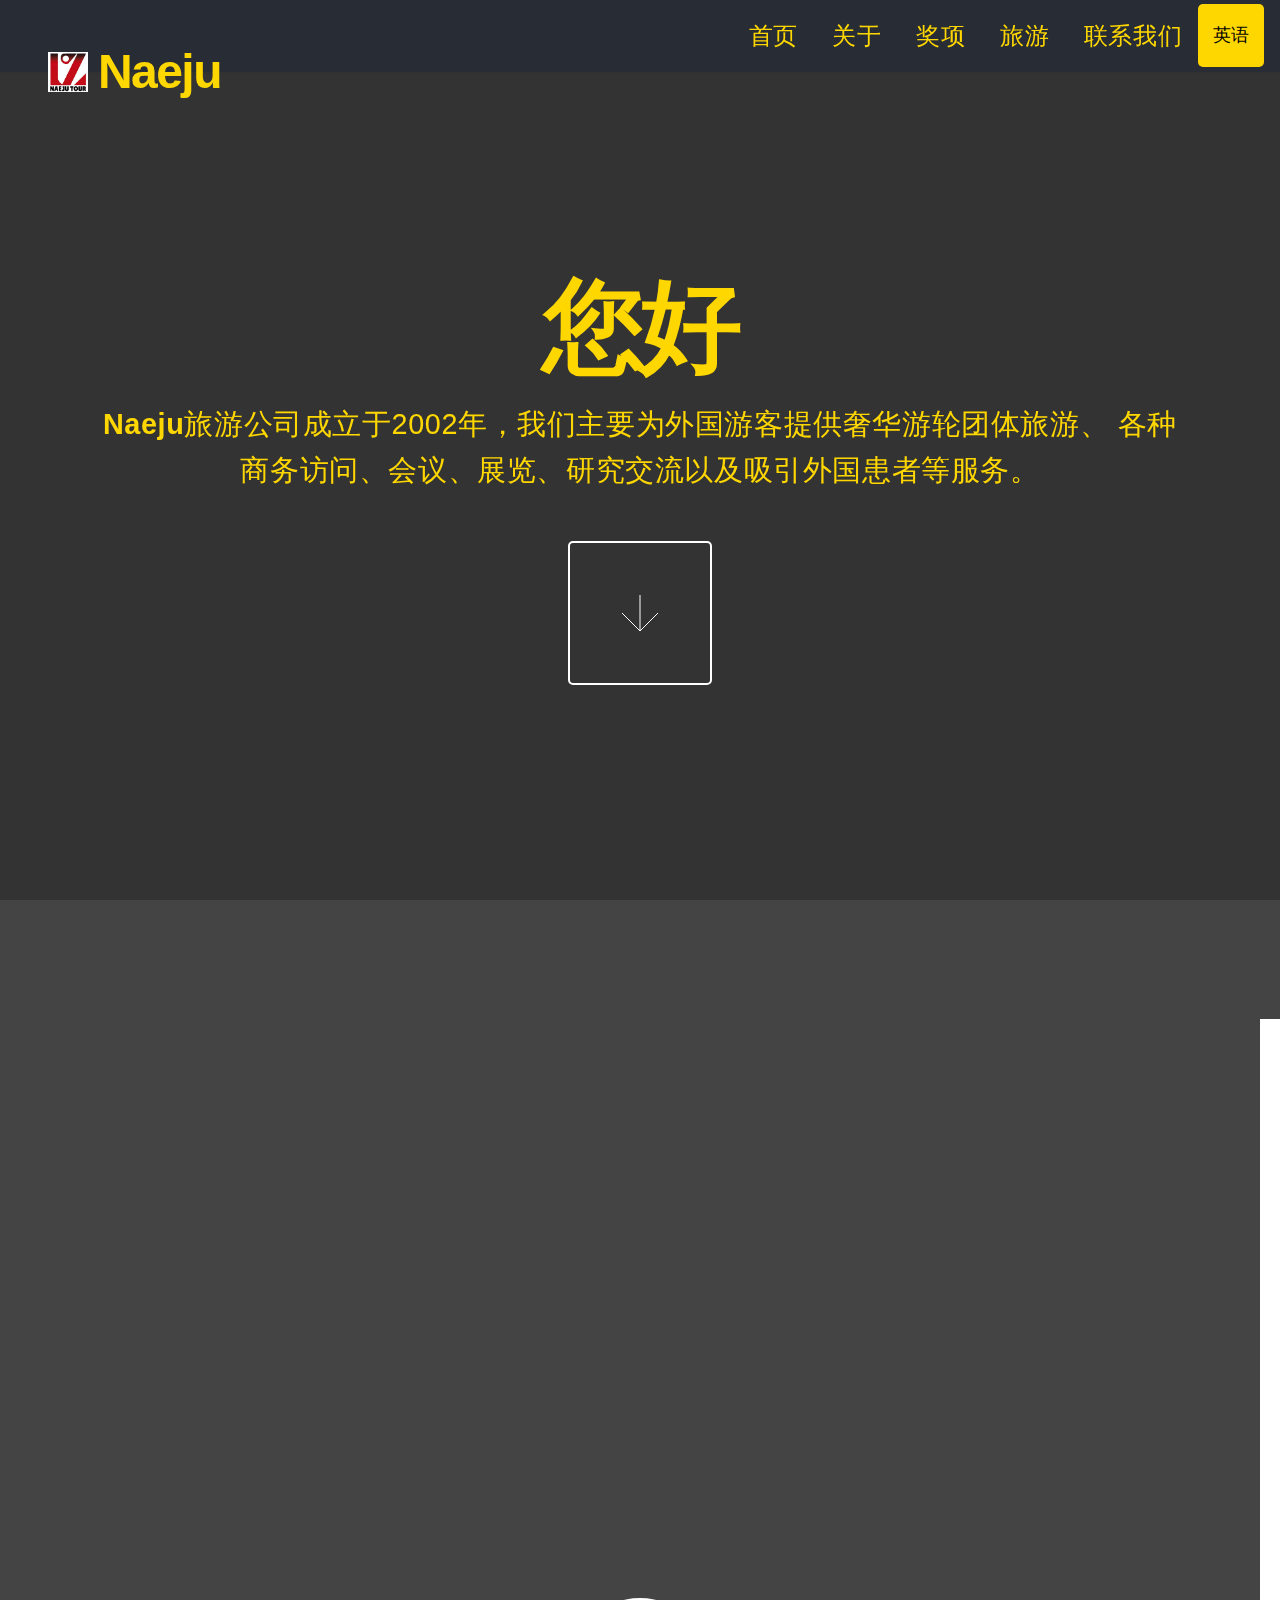
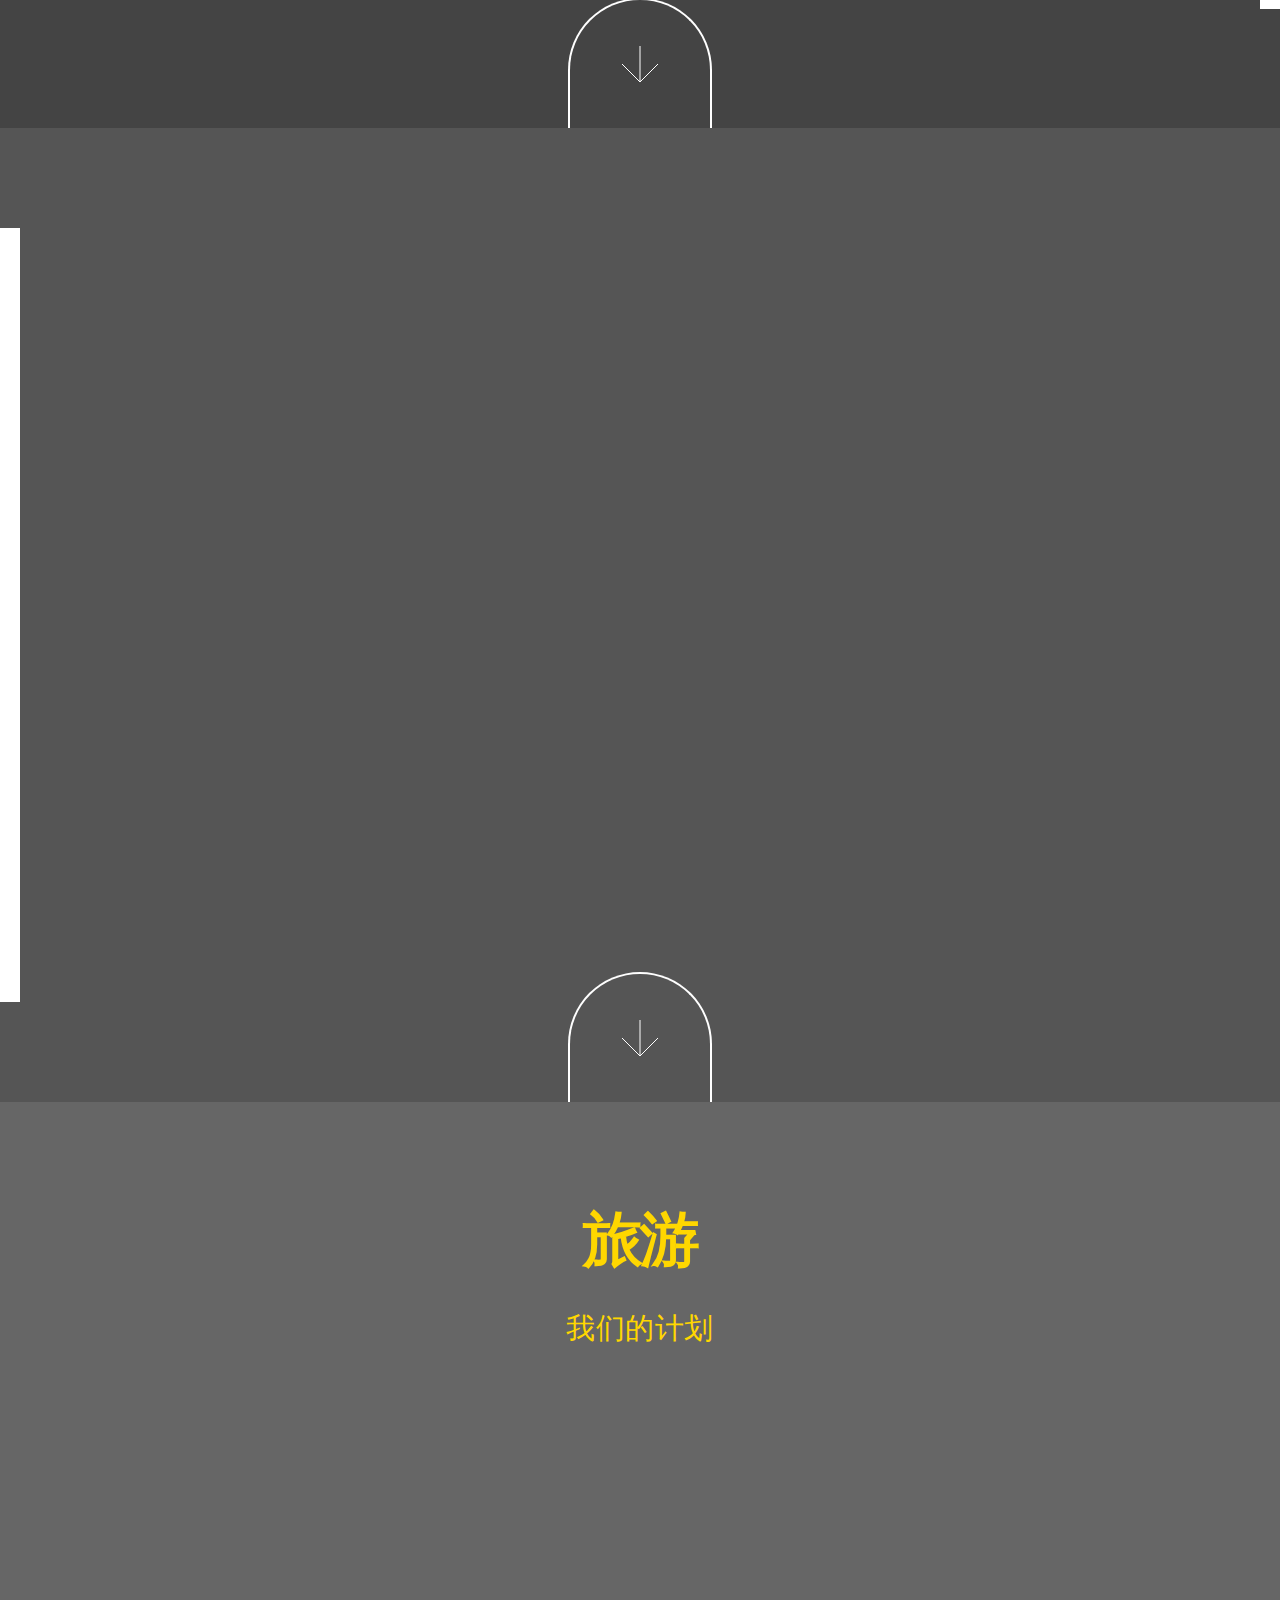
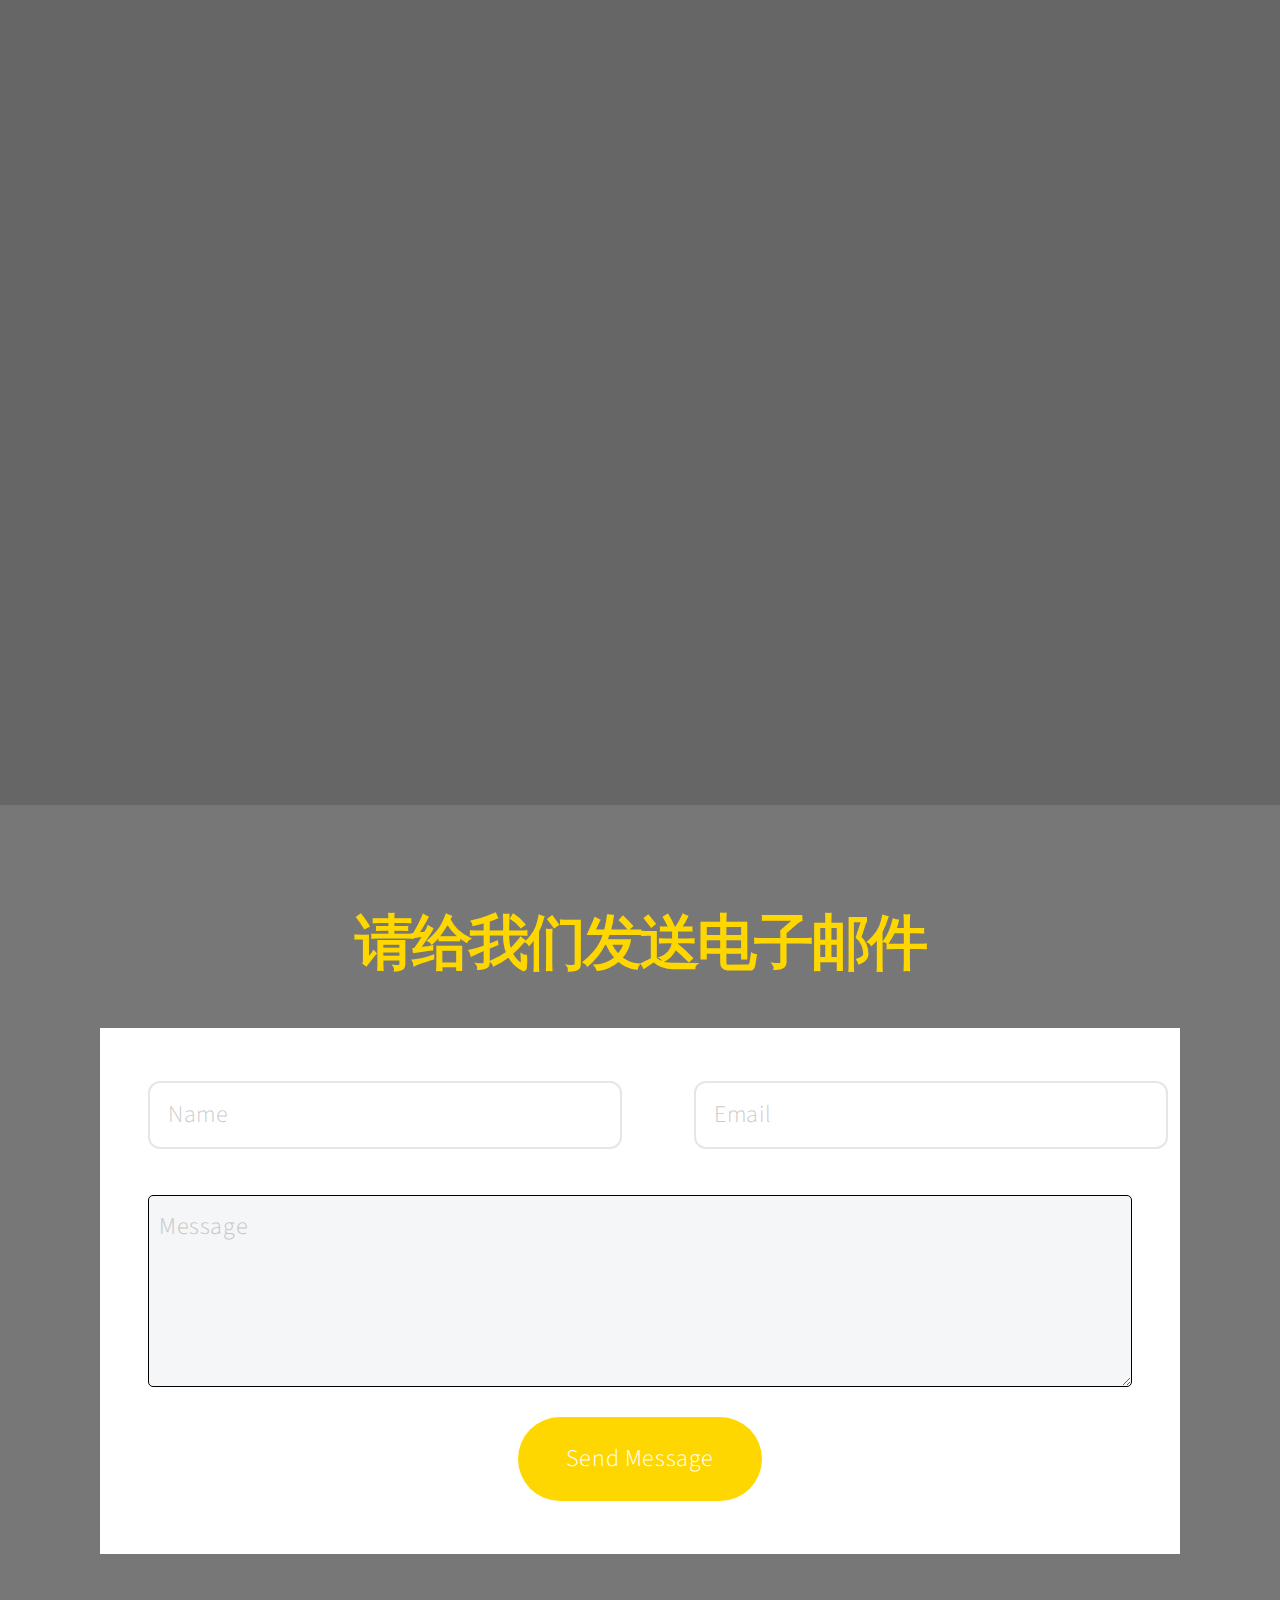
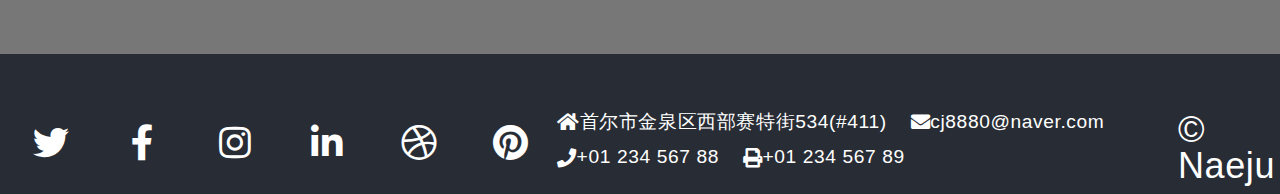
==== commit 5ba11885: "up2" ====
--- a/index_zh.html
+++ b/index_zh.html
@@ -9,8 +9,6 @@
     <noscript><link rel="stylesheet" href="assets/css/noscript.css" /></noscript>
   </head>
   <body class="is-preload">
-
-    <!-- Header -->
     <header id="header">
       <h1>
         <img src="images/thumbs/logo.png" alt="logo" style="height: 40px; vertical-align: middle; margin-right: 10px;" loading="lazy"> Naeju
--- a/assets/css/main.css
+++ b/assets/css/main.css
@@ -514,47 +514,6 @@
 		letter-spacing: 0.025em;
 	}
 
-		@media screen and (max-width: 1920px) {
-
-			body, input, textarea, select {
-				font-size: 17pt;
-			}
-
-		}
-
-		@media screen and (max-width: 1680px) {
-
-			body, input, textarea, select {
-				font-size: 15pt;
-			}
-
-		}
-
-		@media screen and (max-width: 1280px) {
-
-			body, input, textarea, select {
-				font-size: 13pt;
-			}
-
-		}
-
-		@media screen and (max-width: 1000px) {
-
-			body, input, textarea, select {
-				font-size: 13pt;
-			}
-
-		}
-
-		@media screen and (max-width: 736px) {
-
-			body, input, textarea, select {
-				font-size: 12pt;
-				line-height: 1.5em;
-			}
-
-		}
-
 	h1, h2, h3, h4, h5, h6 {
 		font-weight: 900;
 		color: inherit;
@@ -572,13 +531,6 @@
 		letter-spacing: -0.05em;
 	}
 
-	@media screen and (max-width: 736px) {
-
-		h2 {
-			font-size: 1.5em;
-		}
-
-	}
 
 	strong, b {
 		font-weight: 900;
@@ -638,19 +590,6 @@
 
 		.box.style2 {
 			padding: 3.5em 2.5em 3.5em 2.5em;
-		}
-
-		@media screen and (max-width: 736px) {
-
-			.box {
-				padding: 1em;
-			}
-
-				.box.style2 {
-					padding: 1.5em 1.25em 1.5em 1.25em;
-					background-color: rgba(255, 255, 255, 0.9);
-				}
-
 		}
 
 /* Button */
@@ -818,31 +757,6 @@
 					width: calc(25% - 0.375em);
 				}
 
-		@media screen and (max-width: 480px) {
-
-			form > .fields {
-				width: calc(100% + 2em);
-				margin: -1em 0 2em -1em;
-			}
-
-				form > .fields > .field {
-					padding: 1em 0 0 1em;
-					width: calc(100% - 1em);
-				}
-
-					form > .fields > .field.half {
-						width: calc(100% - 1em);
-					}
-
-					form > .fields > .field.third {
-						width: calc(100% - 1em);
-					}
-
-					form > .fields > .field.quarter {
-						width: calc(100% - 1em);
-					}
-
-		}
 
 	label {
 		display: block;
@@ -1114,57 +1028,6 @@
 				width: 100%;
 			}
 
-		@media screen and (max-width: 480px) {
-
-			ul.actions:not(.fixed) {
-				-moz-flex-direction: column;
-				-webkit-flex-direction: column;
-				-ms-flex-direction: column;
-				flex-direction: column;
-				margin-left: 0;
-				width: 100% !important;
-			}
-
-				ul.actions:not(.fixed) li {
-					-moz-flex-grow: 1;
-					-webkit-flex-grow: 1;
-					-ms-flex-grow: 1;
-					flex-grow: 1;
-					-moz-flex-shrink: 1;
-					-webkit-flex-shrink: 1;
-					-ms-flex-shrink: 1;
-					flex-shrink: 1;
-					padding: 1em 0 0 0;
-					text-align: center;
-					width: 100%;
-				}
-
-					ul.actions:not(.fixed) li > * {
-						width: 100%;
-					}
-
-					ul.actions:not(.fixed) li:first-child {
-						padding-top: 0;
-					}
-
-					ul.actions:not(.fixed) li input[type="submit"],
-					ul.actions:not(.fixed) li input[type="reset"],
-					ul.actions:not(.fixed) li input[type="button"],
-					ul.actions:not(.fixed) li button,
-					ul.actions:not(.fixed) li .button {
-						width: 100%;
-					}
-
-						ul.actions:not(.fixed) li input[type="submit"].icon:before,
-						ul.actions:not(.fixed) li input[type="reset"].icon:before,
-						ul.actions:not(.fixed) li input[type="button"].icon:before,
-						ul.actions:not(.fixed) li button.icon:before,
-						ul.actions:not(.fixed) li .button.icon:before {
-							margin-left: -0.5rem;
-						}
-
-		}
-
 /* Icons */
 
 	ul.icons {
@@ -1405,27 +1268,6 @@
 			opacity: 1.0 !important;
 		}
 
-		@media screen and (max-width: 736px) {
-
-			.poptrox-popup .nav-next:before,
-			.poptrox-popup .nav-previous:before {
-				width: 48px;
-				height: 32px;
-				background-size: contain;
-				margin: -16px 0 0 0;
-			}
-
-			.poptrox-popup .closer:before {
-				right: 12px;
-				top: 12px;
-				width: 20px;
-				height: 20px;
-				box-shadow: inset 0 0 0 1px #fff;
-				background-size: contain;
-				opacity: 0.65;
-			}
-
-		}
 
 /* Gallery */
 
@@ -1816,25 +1658,6 @@
 				transform: translateY(7em);
 			}
 
-		@media screen and (max-width: 480px) {
-
-			.gallery {
-				-moz-flex-wrap: nowrap;
-				-webkit-flex-wrap: nowrap;
-				-ms-flex-wrap: nowrap;
-				flex-wrap: nowrap;
-				-moz-flex-direction: column;
-				-webkit-flex-direction: column;
-				-ms-flex-direction: column;
-				flex-direction: column;
-			}
-
-				.gallery article {
-					width: 100%;
-				}
-
-		}
-
 /* Header */
 
 	#header {
@@ -1889,44 +1712,11 @@
 						padding: 0 0.5em 0 0.5em;
 						outline: 0;
 					}
-
-		@media screen and (max-width: 736px) {
-
-			#header {
-				height: 2.5em;
-				line-height: 2.5em;
-			}
-
-				#header h1 {
-					text-align: center;
-					position: relative;
-					left: 0;
-					top: 0;
-					height: 2.5em;
-					line-height: 2.5em;
-				}
-
-					#header h1 a {
-						font-size: 1em;
-					}
-
-				#header nav {
-					display: none;
-				}
-
-		}
-
+	
 	body {
 		padding-top: 3em;
 	}
 
-		@media screen and (max-width: 736px) {
-
-			body {
-				padding-top: 2.5em;
-			}
-
-		}
 
 /* Main */
 
@@ -2089,83 +1879,7 @@
 			background-attachment: scroll !important;
 		}
 
-		@media screen and (max-width: 1920px) {
-
-			.main.style2 .content {
-				width: 40%;
-			}
-
-		}
-
-		@media screen and (max-width: 1280px) {
-
-			.main.style2 .content {
-				width: 50%;
-			}
-
-		}
-
-		@media screen and (max-width: 1000px) {
-
-			.main.style2 .content {
-				width: 60%;
-			}
-
-		}
-
-		@media screen and (max-width: 736px) {
-
-			.main > .content br {
-				display: none;
-			}
-
-			.main.fullscreen {
-				height: auto !important;
-			}
-
-			.main.style1 {
-				padding: 4em 15px 4em 15px;
-			}
-
-				.main.style1 h2 {
-					font-size: 3em;
-				}
-
-			.main.style2 {
-				padding: 6em 15px 6em 15px;
-			}
-
-				.main.style2:before, .main.style2:after {
-					display: none !important;
-				}
-
-				.main.style2 .button.anchored {
-					display: none;
-				}
-
-				.main.style2 .content {
-					width: 100%;
-					max-width: 100%;
-					text-align: center;
-					-moz-transform: none;
-					-webkit-transform: none;
-					-ms-transform: none;
-					transform: none;
-				}
-
-			.main.style3 {
-				text-align: center;
-				padding: 3em 10px 3em 10px;
-			}
-
-		}
-
-		@media screen and (max-width: 480px) {
-
-			.main > .content {
-				max-width: calc(100% - 1.5em);
-			}
-
+	
 		}
 /* Reset basic styles */
 * {
@@ -2431,8 +2145,6 @@
     color: #ffd700; /* Change icon color on hover */
 }
 
-
-
 /* Responsive Styles for Footer */
 @media screen and (max-width: 1000px) {
     #footer {
@@ -2440,27 +2152,211 @@
         justify-content: center;
         line-height: 1.5em;
         text-align: center;
-        padding: 2em 1em 2em 1em;
+        padding: 2em 1em;
     }
 
     #footer > * {
         margin: 0 0 1em 0;
     }
+
+    .main.style2 .content {
+        width: 60%;
+    }
 }
 
 @media screen and (max-width: 736px) {
+    /* Footer Menu */
     #footer ul.menu li {
         border-left: none;
         display: block;
-        margin: 0.25em 0 0 0;
-        padding: 0.25em 0 0 0;
+        margin: 0.25em 0 0;
+        padding: 0.25em 0;
     }
 
     #footer ul.menu li:first-child {
         margin-top: 0;
         padding-top: 0;
     }
-}
+
+    /* Header */
+    #header {
+        height: 2.5em;
+        line-height: 2.5em;
+    }
+
+    #header h1 {
+        text-align: center;
+        position: relative;
+        left: 0;
+        top: 0;
+        height: 2.5em;
+        line-height: 2.5em;
+    }
+
+    #header h1 a {
+        font-size: 1em;
+    }
+
+    #header nav {
+        display: none;
+    }
+
+    body {
+        padding-top: 2.5em;
+    }
+
+    /* Main Content */
+    .main.style1 {
+        padding: 4em 15px;
+    }
+
+    .main.style1 h2 {
+        font-size: 3em;
+    }
+
+    .main.style2 {
+        padding: 6em 15px;
+    }
+
+    .main.style2:before,
+    .main.style2:after {
+        display: none;
+    }
+
+    .main.style2 .button.anchored {
+        display: none;
+    }
+
+    .main.style2 .content {
+        width: 100%;
+        max-width: 100%;
+        text-align: center;
+        transform: none;
+    }
+
+    .main.style3 {
+        text-align: center;
+        padding: 3em 10px;
+    }
+
+    /* Gallery */
+    .gallery {
+        flex-wrap: nowrap;
+        flex-direction: column;
+    }
+
+    .gallery article {
+        width: 100%;
+    }
+
+    /* Actions */
+    ul.actions:not(.fixed) {
+        flex-direction: column;
+        margin-left: 0;
+        width: 100%;
+    }
+
+    ul.actions:not(.fixed) li {
+        flex-grow: 1;
+        flex-shrink: 1;
+        padding: 1em 0;
+        text-align: center;
+        width: 100%;
+    }
+
+    ul.actions:not(.fixed) li > * {
+        width: 100%;
+    }
+
+    ul.actions:not(.fixed) li:first-child {
+        padding-top: 0;
+    }
+
+    ul.actions:not(.fixed) li input[type="submit"],
+    ul.actions:not(.fixed) li input[type="reset"],
+    ul.actions:not(.fixed) li input[type="button"],
+    ul.actions:not(.fixed) li button,
+    ul.actions:not(.fixed) li .button {
+        width: 100%;
+    }
+
+    ul.actions:not(.fixed) li input[type="submit"].icon:before,
+    ul.actions:not(.fixed) li input[type="reset"].icon:before,
+    ul.actions:not(.fixed) li input[type="button"].icon:before,
+    ul.actions:not(.fixed) li button.icon:before,
+    ul.actions:not(.fixed) li .button.icon:before {
+        margin-left: -0.5rem;
+    }
+
+    /* Main Content Adjustments */
+    .main > .content {
+        max-width: calc(100% - 1.5em);
+    }
+}
+
+@media screen and (max-width: 480px) {
+    ul.actions:not(.fixed) {
+        flex-direction: column;
+        margin-left: 0;
+        width: 100%;
+    }
+
+    ul.actions:not(.fixed) li {
+        flex-grow: 1;
+        flex-shrink: 1;
+        padding: 1em 0;
+        text-align: center;
+        width: 100%;
+    }
+
+    ul.actions:not(.fixed) li > * {
+        width: 100%;
+    }
+
+    ul.actions:not(.fixed) li:first-child {
+        padding-top: 0;
+    }
+
+    ul.actions:not(.fixed) li input[type="submit"],
+    ul.actions:not(.fixed) li input[type="reset"],
+    ul.actions:not(.fixed) li input[type="button"],
+    ul.actions:not(.fixed) li button,
+    ul.actions:not(.fixed) li .button {
+        width: 100%;
+    }
+
+    .gallery {
+        flex-wrap: nowrap;
+        flex-direction: column;
+    }
+
+    .gallery article {
+        width: 100%;
+    }
+
+    .main > .content {
+        max-width: calc(100% - 1.5em);
+    }
+}
+
+@media screen and (max-width: 1000px) {
+    .main.style2 .content {
+        width: 60%;
+    }
+}
+
+@media screen and (max-width: 1280px) {
+    .main.style2 .content {
+        width: 50%;
+    }
+}
+
+@media screen and (max-width: 1920px) {
+    .main.style2 .content {
+        width: 40%;
+    }
+}
+
 
 /* Section Backgrounds */
 #intro {
